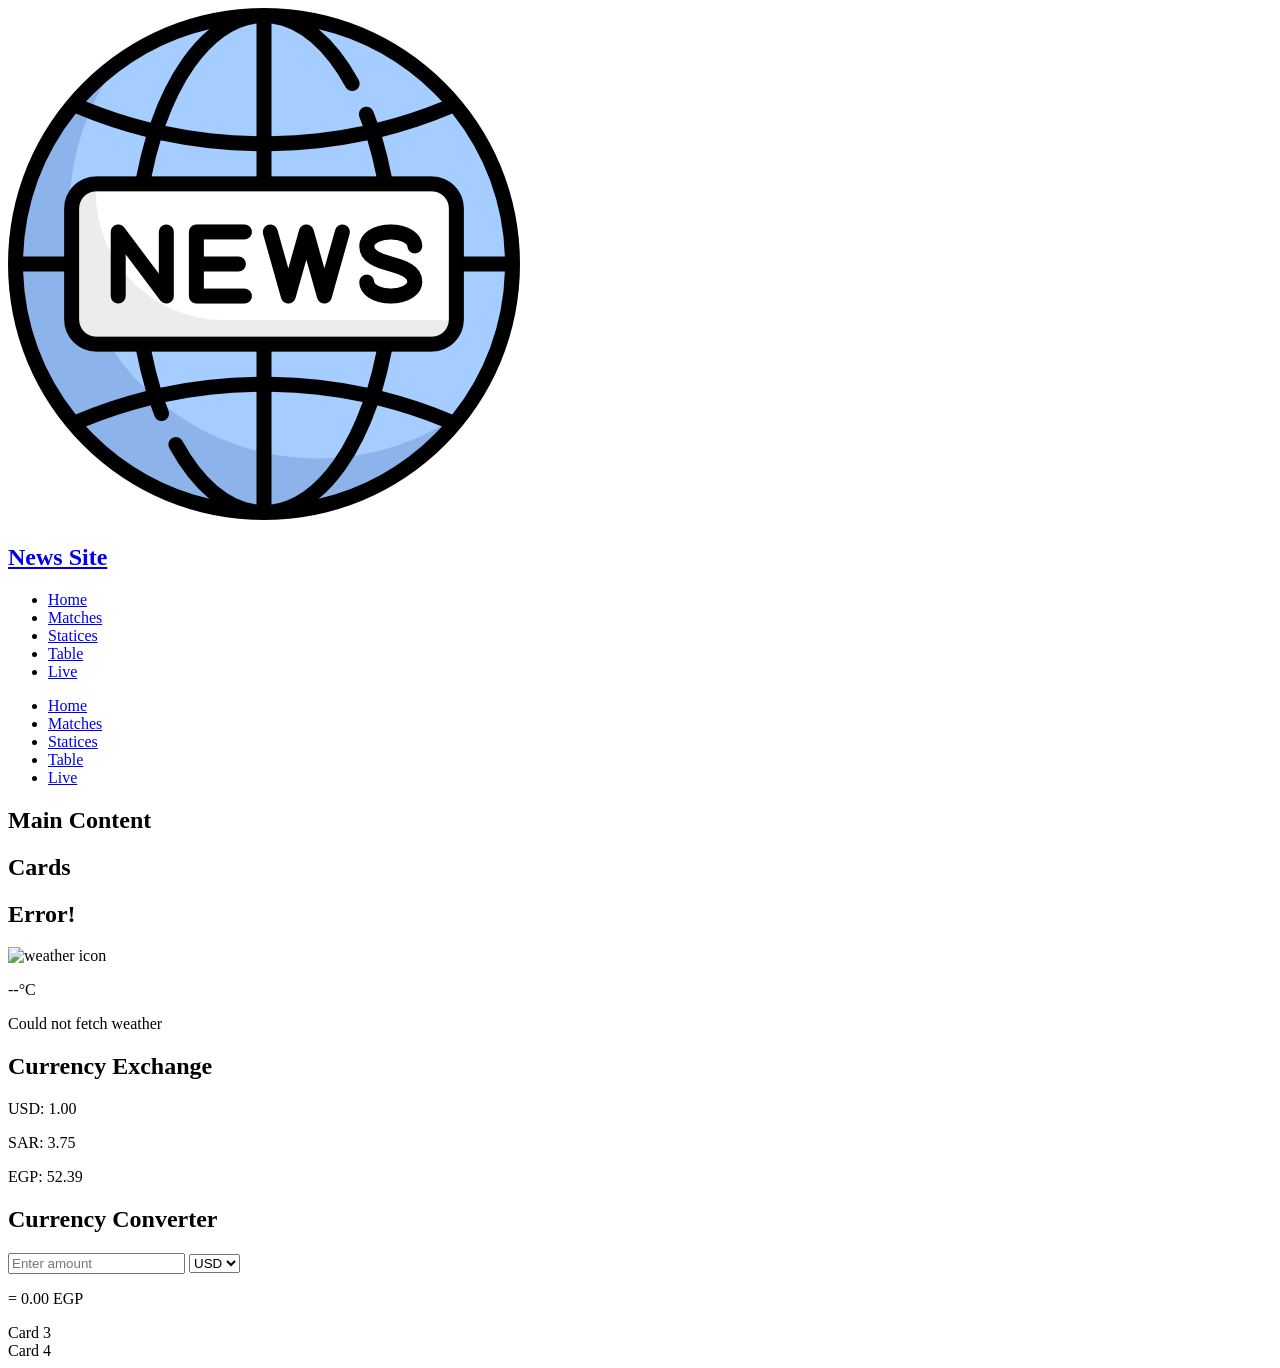
==== index.html @ e6111db7 "add Exchange Rates" ====
<!doctype html>
<html lang="en">

<head>
  <meta charset="UTF-8" />
  <meta name="viewport" content="width=device-width, initial-scale=1.0" />
  <script src="https://cdn.tailwindcss.com"></script>
  <link rel="stylesheet" href="https://cdnjs.cloudflare.com/ajax/libs/font-awesome/7.0.1/css/all.min.css"
    integrity="sha512-2SwdPD6INVrV/lHTZbO2nodKhrnDdJK9/kg2XD1r9uGqPo1cUbujc+IYdlYdEErWNu69gVcYgdxlmVmzTWnetw=="
    crossorigin="anonymous" referrerpolicy="no-referrer" />
  <link rel="icon" type="image/x-icon" href="./img/news.png" />
  <link rel="stylesheet" href="./style.css" />
  <title>News Site</title>
</head>

<body class="relative">
  <!-- Navbar -->
  <nav class="bg-gray-900 text-white relative">
    <div class="max-w-6xl mx-auto flex justify-between items-center p-4">
      <!-- Logo -->
      <div class="flex items-center gap-2">
        <img src="./img/news.png" alt="logo news site" class="w-10 h-10" />
        <h1 class="font-bold text-lg cursor-pointer">
          <a href="./index.html">News Site</a>
        </h1>
      </div>

      <!-- Desktop Menu -->
      <ul class="hidden md:flex gap-6">
        <li
          class="p-2 font-bold cursor-pointer border border-transparent hover:border-blue-500 hover:bg-blue-400 hover:rounded-lg">
          <a href="./index.html">Home</a>
        </li>
        <li
          class="p-2 font-bold cursor-pointer border border-transparent hover:border-blue-500 hover:bg-blue-400 hover:rounded-lg">
          <a href="#">Matches</a>
        </li>
        <li
          class="p-2 font-bold cursor-pointer border border-transparent hover:border-blue-500 hover:bg-blue-400 hover:rounded-lg">
          <a href="#">Statices</a>
        </li>
        <li
          class="p-2 font-bold cursor-pointer border border-transparent hover:border-blue-500 hover:bg-blue-400 hover:rounded-lg">
          <a href="#">Table</a>
        </li>
        <li
          class="p-2 font-bold cursor-pointer border border-transparent hover:border-blue-500 hover:bg-blue-400 hover:rounded-lg">
          <a href="#"><i class="fa-solid fa-circle text-xs text-red-600 animate-blink-scale"></i>
            Live</a>
        </li>
      </ul>

      <!-- Right Icons -->
      <div class="flex gap-4 items-center">



        <!-- Menu Bar for Mobile -->
        <i class="fa-solid fa-bars cursor-pointer md:hidden text-xl" id="menuBtn"></i>
      </div>
    </div>

    <!-- Mobile Menu -->
    <div class="hidden md:hidden bg-gray-900" id="mobileMenu">
      <ul class="flex flex-col p-4 gap-3">
        <li
          class="p-2 font-bold cursor-pointer border border-transparent hover:border-blue-500 hover:bg-blue-400 hover:rounded-lg">
          <a href="./index.html">Home</a>
        </li>
        <li
          class="p-2 font-bold cursor-pointer border border-transparent hover:border-blue-500 hover:bg-blue-400 hover:rounded-lg">
          <a href="#">Matches</a>
        </li>
        <li
          class="p-2 font-bold cursor-pointer border border-transparent hover:border-blue-500 hover:bg-blue-400 hover:rounded-lg">
          <a href="#">Statices</a>
        </li>
        <li
          class="p-2 font-bold cursor-pointer border border-transparent hover:border-blue-500 hover:bg-blue-400 hover:rounded-lg">
          <a href="#">Table</a>
        </li>
        <li
          class="p-2 font-bold cursor-pointer border border-transparent hover:border-blue-500 hover:bg-blue-400 hover:rounded-lg">
          <a href="#"><i class="fa-solid fa-circle text-xs text-red-600 animate-blink-scale"></i>
            Live</a>
        </li>
      </ul>
    </div>
  </nav>



  <div class=" mx-auto flex flex-col-reverse md:flex-row gap-4">
    <!-- الأحمر -->
    <div class="w-full md:w-3/4 bg-red-500 p-4">
      <h2 class="font-bold text-white mb-2">Main Content</h2>

      <p class="text-white"></p>
    </div>

    <!-- الأزرق: Cards -->
    <div class="w-full md:w-1/4 bg-blue-500 p-4">
      <h2 class="font-bold text-white mb-2">Cards</h2>
      <div id="cardsContainer"
        class="flex flex-col md:flex-col gap-4 overflow-x-visible md:overflow-x-auto overflow-y-visible md:overflow-y-hidden whitespace-normal md:whitespace-nowrap scrollbar-hide">
        <!-- Weather card-->
        <div
          class="card min-w-[180px] h-50 bg-white/10 rounded-xl shadow-lg flex flex-col justify-between p-4  overflow-hidden">
          <!-- Header: City & Time -->
          <div class="flex flex-row justify-between items-center w-full">
            <h2 id="city" class="text-lg font-semibold truncate"></h2>
            <p id="time" class="text-md truncate"></p>
          </div>

          <!-- Weather Icon -->
          <div class="flex items-center justify-center my-2">
            <img id="weatherIcon" class="w-16 h-16" src="" alt="weather icon" />
          </div>

          <!-- Weather Description & Temp -->
          <div class="flex flex-col items-center">
            <p id="temp" class="text-3xl font-bold mt-2"></p>
            <p id="weatherDesc" class="text-sm mt-1 capitalize truncate">

            </p>
          </div>

          <!-- Footer: AQI & Temp Range -->
          <div class="flex justify-between text-xs mt-2 w-full">
            <p id="aqi" class="truncate"></p>
            <p id="tempRange" class="truncate"></p>
          </div>
        </div>

        <!-- Card 2: Dollar & SAR -->
        <div class="card min-w-[240px] h-auto bg-white rounded-xl shadow-lg flex flex-col p-4 gap-4">
          <h2 class="font-semibold text-lg">Currency Exchange</h2>

          <!-- Current Rates -->
          <div class="flex justify-center text-md gap-4">
            <p>USD: <span id="usdRate">-</span></p>
            <p>SAR: <span id="sarRate">-</span></p>
            <p>EGP: <span id="egpRate">-</span></p>
          </div>

          <!-- Currency Converter Card -->
          <div class="max-w-sm mx-auto bg-white shadow-lg rounded-2xl p-6 border border-gray-200">
            <h2 class="text-xl font-semibold text-gray-800 mb-4 text-center">Currency Converter</h2>

            <div class="flex flex-col gap-4">
              <!-- Input Amount -->
              <input type="number" id="amountInput" placeholder="Enter amount"
                class="w-full px-4 py-2 border border-gray-300 rounded-lg focus:outline-none focus:ring-2 focus:ring-blue-400 focus:border-blue-400 text-gray-700 font-medium">

              <!-- Currency Select -->
              <select id="currencySelect"
                class="w-full px-4 py-2 border border-gray-300 rounded-lg focus:outline-none focus:ring-2 focus:ring-blue-400 focus:border-blue-400 text-gray-700 font-medium">
                <option value="USD">USD</option>
                <option value="SAR">SAR</option>
              </select>

              <!-- Converted Result -->
              <p class="text-gray-800 font-semibold text-lg text-center">
                = <span id="convertedAmount" class="text-blue-600">0</span> EGP
              </p>
            </div>
          </div>
        </div>
        <div class="card min-w-[180px] h-48 bg-white rounded-xl shadow-lg flex items-center justify-center p-4">
          Card 3
        </div>
        <div class="card min-w-[180px] h-48 bg-white rounded-xl shadow-lg flex items-center justify-center p-4">
          Card 4
        </div>
      </div>
    </div>
  </div>
  <script src="https://cdn.jsdelivr.net/npm/chart.js"></script>
  <script type="module" src="./script.js"></script>
</body>

</html>
---- style.css ----
@keyframes blink-scale {
  0%,
  100% {
    opacity: 1;
    transform: scale(1);
  }

  50% {
    opacity: 0.5;
    transform: scale(1.1);
  }
}

.animate-blink-scale {
  animation: blink-scale 1s infinite;
}

/* إخفاء scrollbar في جميع المتصفحات */
.scrollbar-hide::-webkit-scrollbar {
  display: none;
}
.scrollbar-hide {
  -ms-overflow-style: none;  /* IE & Edge */
  scrollbar-width: none;  /* Firefox */
}
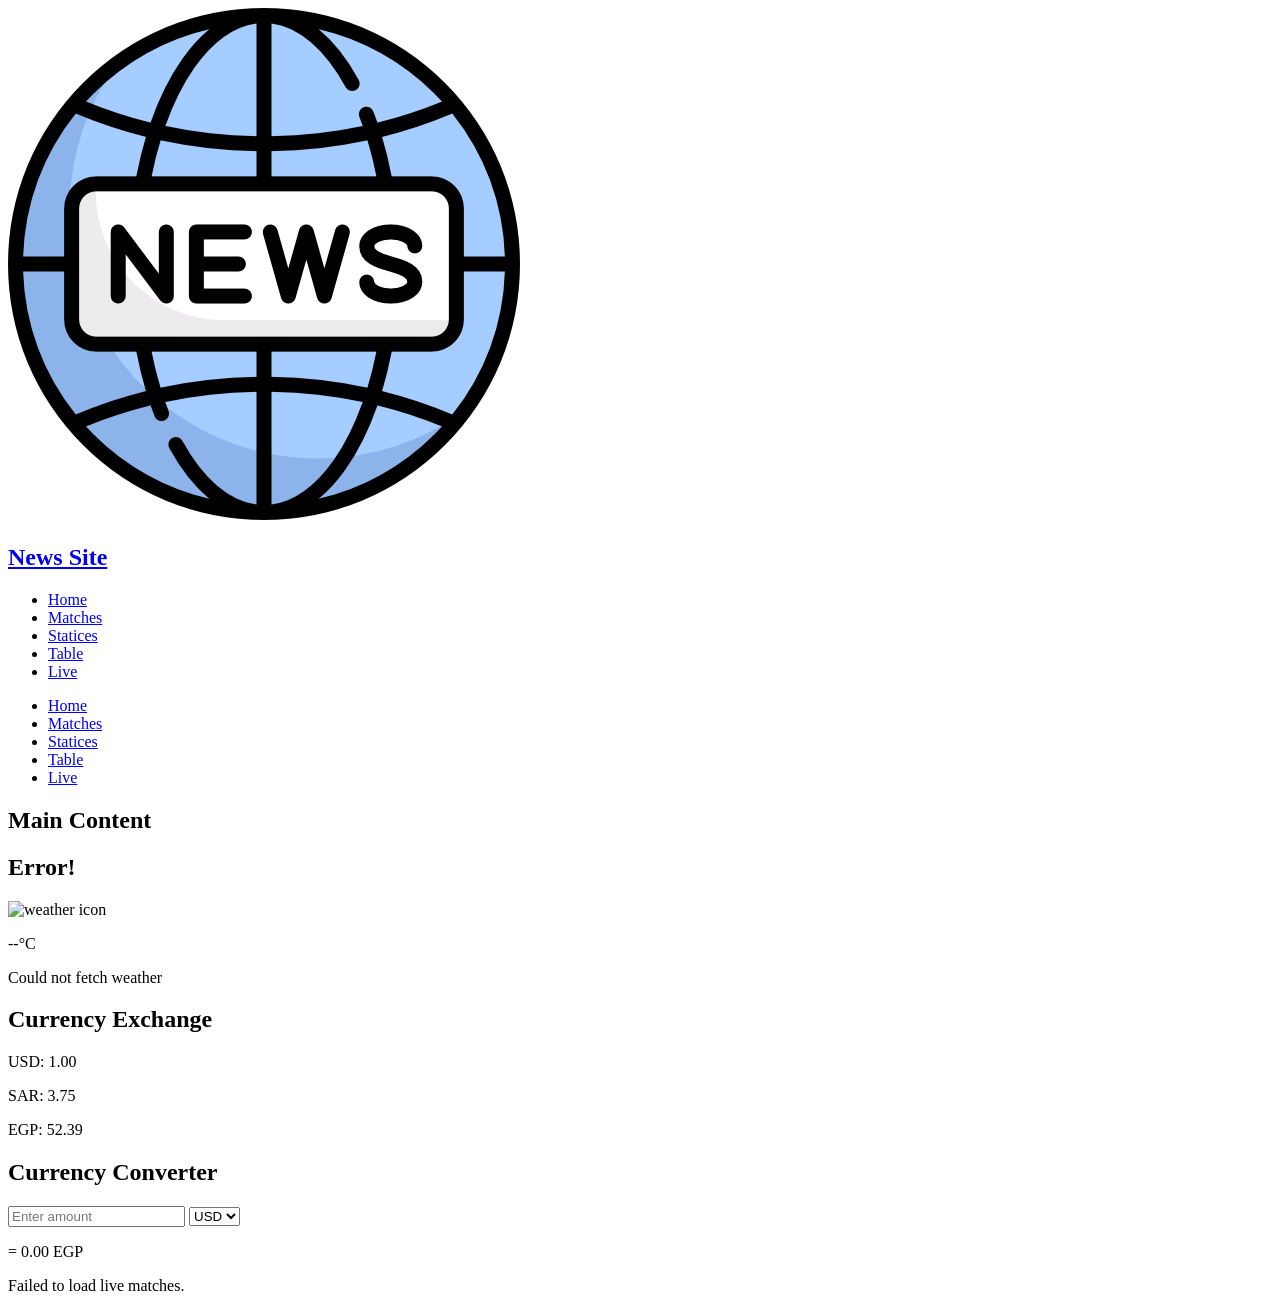
==== commit ed058edf: "add live.js" ====
--- a/index.html
+++ b/index.html
@@ -45,7 +45,7 @@
         </li>
         <li
           class="p-2 font-bold cursor-pointer border border-transparent hover:border-blue-500 hover:bg-blue-400 hover:rounded-lg">
-          <a href="#"><i class="fa-solid fa-circle text-xs text-red-600 animate-blink-scale"></i>
+          <a href="#LiveServer"><i class="fa-solid fa-circle text-xs text-red-600 animate-blink-scale"></i>
             Live</a>
         </li>
       </ul>
@@ -81,7 +81,7 @@
         </li>
         <li
           class="p-2 font-bold cursor-pointer border border-transparent hover:border-blue-500 hover:bg-blue-400 hover:rounded-lg">
-          <a href="#"><i class="fa-solid fa-circle text-xs text-red-600 animate-blink-scale"></i>
+          <a href="#LiveServer"><i class="fa-solid fa-circle text-xs text-red-600 animate-blink-scale" id="liveDot"></i>
             Live</a>
         </li>
       </ul>
@@ -99,13 +99,12 @@
     </div>
 
     <!-- الأزرق: Cards -->
-    <div class="w-full md:w-1/4 bg-blue-500 p-4">
-      <h2 class="font-bold text-white mb-2">Cards</h2>
+    <div class="w-full md:w-1/4 bg-blue-200 p-4">
       <div id="cardsContainer"
         class="flex flex-col md:flex-col gap-4 overflow-x-visible md:overflow-x-auto overflow-y-visible md:overflow-y-hidden whitespace-normal md:whitespace-nowrap scrollbar-hide">
         <!-- Weather card-->
         <div
-          class="card min-w-[180px] h-50 bg-white/10 rounded-xl shadow-lg flex flex-col justify-between p-4  overflow-hidden">
+          class="card min-w-[180px] h-50 bg-white  rounded-xl shadow-lg flex flex-col justify-between p-4  overflow-hidden">
           <!-- Header: City & Time -->
           <div class="flex flex-row justify-between items-center w-full">
             <h2 id="city" class="text-lg font-semibold truncate"></h2>
@@ -166,12 +165,16 @@
             </div>
           </div>
         </div>
-        <div class="card min-w-[180px] h-48 bg-white rounded-xl shadow-lg flex items-center justify-center p-4">
-          Card 3
-        </div>
-        <div class="card min-w-[180px] h-48 bg-white rounded-xl shadow-lg flex items-center justify-center p-4">
-          Card 4
-        </div>
+
+
+        
+        <!-- <div class="card min-w-[180px] h-48 bg-white rounded-xl shadow-lg flex items-center justify-center p-4"> -->
+          <div id="LiveServer">
+            <div id="liveMatchesContainer" class="flex gap-4 flex-wrap">
+            <!-- هنا هتظهر كل الـ Cards تلقائيًا من JS -->
+          </div>
+          </div>
+        <!-- </div> -->
       </div>
     </div>
   </div>
--- a/style.css
+++ b/style.css
@@ -1,4 +1,9 @@
+html {
+  scroll-behavior: smooth;
+}
+
 @keyframes blink-scale {
+
   0%,
   100% {
     opacity: 1;
@@ -19,7 +24,10 @@
 .scrollbar-hide::-webkit-scrollbar {
   display: none;
 }
+
 .scrollbar-hide {
-  -ms-overflow-style: none;  /* IE & Edge */
-  scrollbar-width: none;  /* Firefox */
+  -ms-overflow-style: none;
+  /* IE & Edge */
+  scrollbar-width: none;
+  /* Firefox */
 }
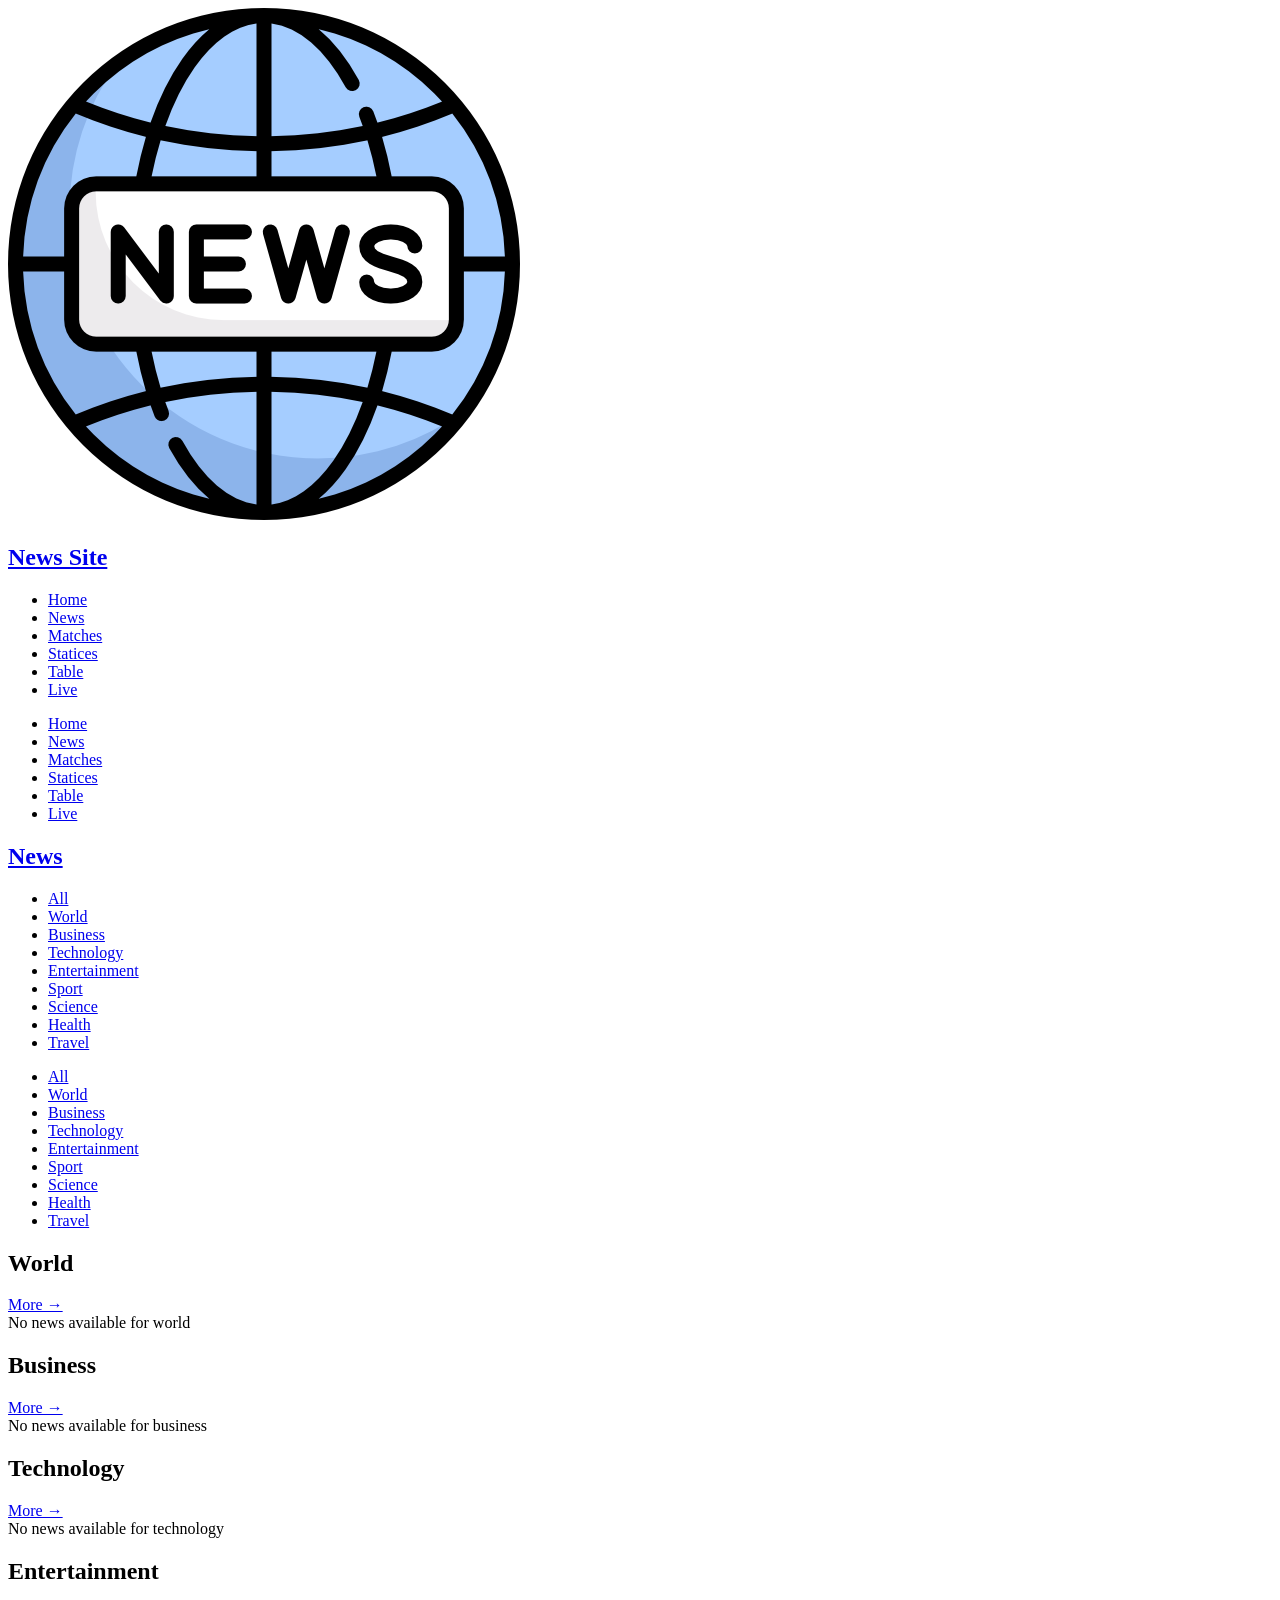
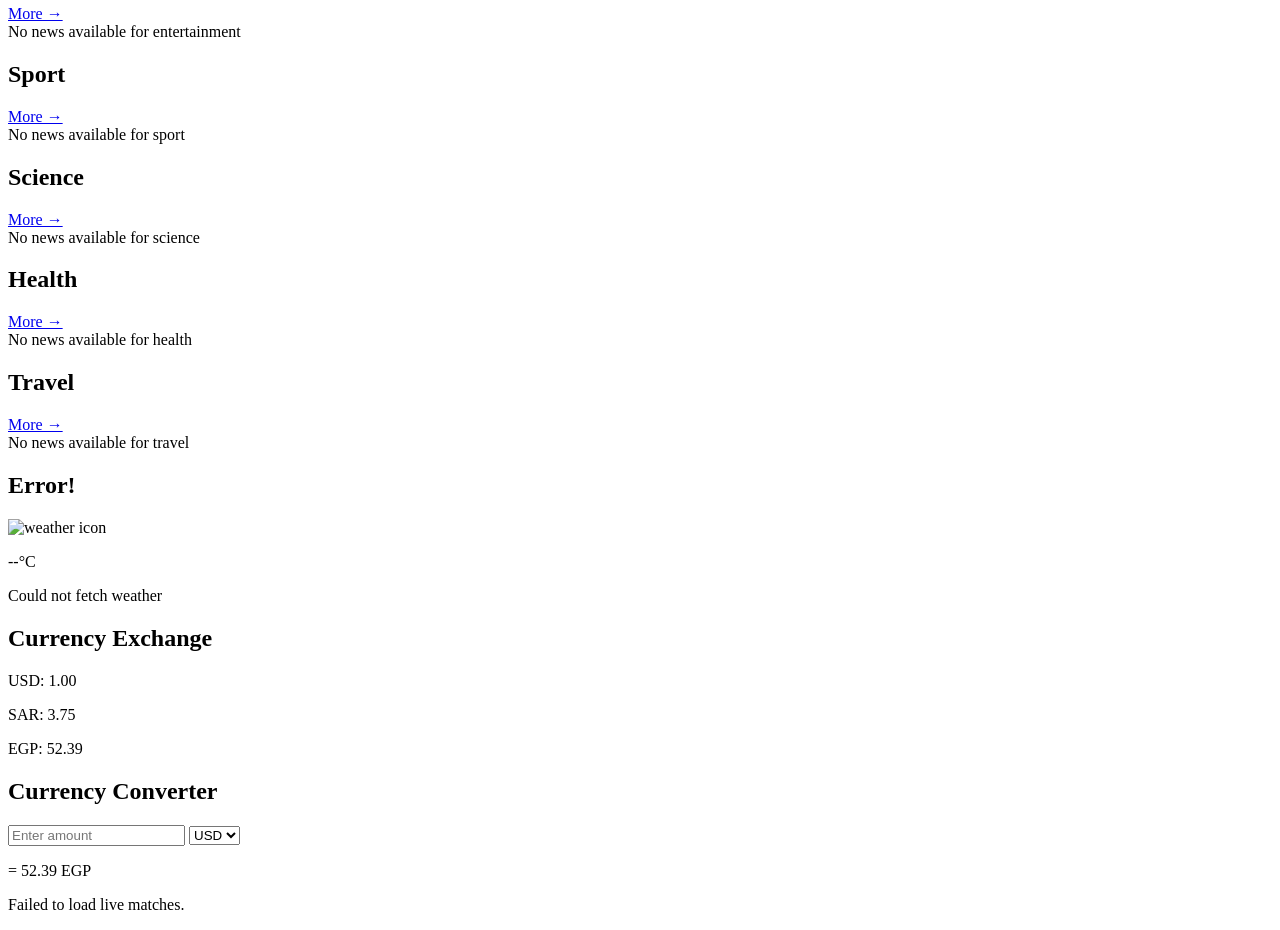
==== commit 37277c08: "add news section" ====
--- a/index.html
+++ b/index.html
@@ -33,6 +33,10 @@
         </li>
         <li
           class="p-2 font-bold cursor-pointer border border-transparent hover:border-blue-500 hover:bg-blue-400 hover:rounded-lg">
+          <a href="./Html/News.html">News</a>
+        </li>
+        <li
+          class="p-2 font-bold cursor-pointer border border-transparent hover:border-blue-500 hover:bg-blue-400 hover:rounded-lg">
           <a href="#">Matches</a>
         </li>
         <li
@@ -52,9 +56,6 @@
 
       <!-- Right Icons -->
       <div class="flex gap-4 items-center">
-
-
-
         <!-- Menu Bar for Mobile -->
         <i class="fa-solid fa-bars cursor-pointer md:hidden text-xl" id="menuBtn"></i>
       </div>
@@ -69,6 +70,10 @@
         </li>
         <li
           class="p-2 font-bold cursor-pointer border border-transparent hover:border-blue-500 hover:bg-blue-400 hover:rounded-lg">
+          <a href="./Html/News.html">News</a>
+        </li>
+        <li
+          class="p-2 font-bold cursor-pointer border border-transparent hover:border-blue-500 hover:bg-blue-400 hover:rounded-lg">
           <a href="#">Matches</a>
         </li>
         <li
@@ -81,7 +86,7 @@
         </li>
         <li
           class="p-2 font-bold cursor-pointer border border-transparent hover:border-blue-500 hover:bg-blue-400 hover:rounded-lg">
-          <a href="#LiveServer"><i class="fa-solid fa-circle text-xs text-red-600 animate-blink-scale" id="liveDot"></i>
+          <a href="#LiveServer"><i class="fa-solid fa-circle text-xs text-red-600 animate-blink-scale"></i>
             Live</a>
         </li>
       </ul>
@@ -91,15 +96,233 @@
 
 
   <div class=" mx-auto flex flex-col-reverse md:flex-row gap-4">
-    <!-- الأحمر -->
-    <div class="w-full md:w-3/4 bg-red-500 p-4">
-      <h2 class="font-bold text-white mb-2">Main Content</h2>
-
-      <p class="text-white"></p>
+    <!-- Cards red -->
+    <div class="w-full md:w-3/4 bg-gray-100 p-4">
+      <!-- desktop -->
+      <div class="nav flex items-center justify-between gap-4">
+        <h2 class="font-bold text-black text-3xl">
+          <a href="./Html/News.html?category=all">News</a>
+        </h2>
+
+        <ul class="hidden md:flex gap-3 text-md font-medium mx-auto flex-wrap">
+          <li class="p-2 font-bold border border-transparent hover:border-blue-500 hover:bg-blue-400 hover:rounded-lg">
+            <a href="./Html/News.html?category=all">All</a>
+          </li>
+          <li class="p-2 font-bold border border-transparent hover:border-blue-500 hover:bg-blue-400 hover:rounded-lg">
+            <a href="./Html/News.html?category=world">World</a>
+          </li>
+          <li class="p-2 font-bold border border-transparent hover:border-blue-500 hover:bg-blue-400 hover:rounded-lg">
+            <a href="./Html/News.html?category=business">Business</a>
+          </li>
+          <li class="p-2 font-bold border border-transparent hover:border-blue-500 hover:bg-blue-400 hover:rounded-lg">
+            <a href="./Html/News.html?category=technology">Technology</a>
+          </li>
+          <li class="p-2 font-bold border border-transparent hover:border-blue-500 hover:bg-blue-400 hover:rounded-lg">
+            <a href="./Html/News.html?category=entertainment">Entertainment</a>
+          </li>
+          <li class="p-2 font-bold border border-transparent hover:border-blue-500 hover:bg-blue-400 hover:rounded-lg">
+            <a href="./Html/News.html?category=sport">Sport</a>
+          </li>
+          <li class="p-2 font-bold border border-transparent hover:border-blue-500 hover:bg-blue-400 hover:rounded-lg">
+            <a href="./Html/News.html?category=science">Science</a>
+          </li>
+          <li class="p-2 font-bold border border-transparent hover:border-blue-500 hover:bg-blue-400 hover:rounded-lg">
+            <a href="./Html/News.html?category=health">Health</a>
+          </li>
+          
+          <li class="p-2 font-bold border border-transparent hover:border-blue-500 hover:bg-blue-400 hover:rounded-lg">
+            <a href="./Html/News.html?category=travel">Travel</a>
+          </li>
+        </ul>
+
+        <div class="flex items-center ml-auto md:hidden">
+          <i class="fa-solid fa-bars cursor-pointer text-xl" id="newsBtn"></i>
+        </div>
+      </div>
+      <!-- Mobile Menu -->
+      <div class="hidden md:hidden bg-gray-100" id="newsMenu">
+        <ul class="flex flex-col p-4 gap-3">
+          <li class="p-2 font-bold border border-transparent hover:border-blue-500 hover:bg-blue-400 hover:rounded-lg">
+            <a href="./Html/News.html?category=all">All</a>
+          </li>
+          <li class="p-2 font-bold border border-transparent hover:border-blue-500 hover:bg-blue-400 hover:rounded-lg">
+            <a href="./Html/News.html?category=world">World</a>
+          </li>
+          <li class="p-2 font-bold border border-transparent hover:border-blue-500 hover:bg-blue-400 hover:rounded-lg">
+            <a href="./Html/News.html?category=business">Business</a>
+          </li>
+          <li class="p-2 font-bold border border-transparent hover:border-blue-500 hover:bg-blue-400 hover:rounded-lg">
+            <a href="./Html/News.html?category=technology">Technology</a>
+          </li>
+          <li class="p-2 font-bold border border-transparent hover:border-blue-500 hover:bg-blue-400 hover:rounded-lg">
+            <a href="./Html/News.html?category=entertainment">Entertainment</a>
+          </li>
+          <li class="p-2 font-bold border border-transparent hover:border-blue-500 hover:bg-blue-400 hover:rounded-lg">
+            <a href="./Html/News.html?category=sport">Sport</a>
+          </li>
+          <li class="p-2 font-bold border border-transparent hover:border-blue-500 hover:bg-blue-400 hover:rounded-lg">
+            <a href="./Html/News.html?category=science">Science</a>
+          </li>
+          <li class="p-2 font-bold border border-transparent hover:border-blue-500 hover:bg-blue-400 hover:rounded-lg">
+            <a href="./Html/News.html?category=health">Health</a>
+          </li>
+          
+          <li class="p-2 font-bold border border-transparent hover:border-blue-500 hover:bg-blue-400 hover:rounded-lg">
+            <a href="./Html/News.html?category=travel">Travel</a>
+          </li>
+        </ul>
+      </div>
+
+
+      <!-- World -->
+      <div class="mt-10">
+        <div class="flex justify-between items-center mb-6">
+          <h2 class="text-2xl font-bold">World</h2>
+          <a href="./Html/News.html?category=world" class="text-blue-500 font-semibold hover:underline">
+            More →
+          </a>
+        </div>
+
+        <div class="grid grid-cols-1 lg:grid-cols-3 gap-6">
+          <div id="worldFeatured" class="lg:col-span-2"></div>
+          <div id="worldSide" class="flex flex-col gap-4"></div>
+        </div>
+
+        <div id="worldGrid" class="grid grid-cols-1 md:grid-cols-2 lg:grid-cols-3 gap-6 mt-6"></div>
+      </div>
+      <!-- Business -->
+      <div class="mt-10">
+        <div class="flex justify-between items-center mb-6">
+          <h2 class="text-2xl font-bold">Business</h2>
+          <a href="./Html/News.html?category=business" class="text-blue-500 font-semibold hover:underline">
+            More →
+          </a>
+        </div>
+
+        <div class="grid grid-cols-1 lg:grid-cols-3 gap-6">
+          <div id="businessFeatured" class="lg:col-span-2"></div>
+          <div id="businessSide" class="flex flex-col gap-4"></div>
+        </div>
+
+        <div id="businessGrid" class="grid grid-cols-1 md:grid-cols-2 lg:grid-cols-3 gap-6 mt-6"></div>
+      </div>
+      <!-- TECHNOLOGY -->
+      <div class="mt-10">
+        <div class="flex justify-between items-center mb-6">
+          <h2 class="text-2xl font-bold">Technology</h2>
+          <a href="./Html/News.html?category=technology" class="text-blue-500 font-semibold hover:underline">
+            More →
+          </a>
+        </div>
+
+        <div class="grid grid-cols-1 lg:grid-cols-3 gap-6">
+          <div id="technologyFeatured" class="lg:col-span-2"></div>
+          <div id="technologySide" class="flex flex-col gap-4"></div>
+        </div>
+
+        <div id="technologyGrid" class="grid grid-cols-1 md:grid-cols-2 lg:grid-cols-3 gap-6 mt-6"></div>
+      </div>
+      <!-- Entertainment -->
+      <div class="mt-10">
+        <div class="flex justify-between items-center mb-6">
+          <h2 class="text-2xl font-bold">Entertainment</h2>
+          <a href="./Html/News.html?category=entertainment" class="text-blue-500 font-semibold hover:underline">
+            More →
+          </a>
+        </div>
+
+        <div class="grid grid-cols-1 lg:grid-cols-3 gap-6">
+          <div id="entertainmentFeatured" class="lg:col-span-2"></div>
+          <div id="entertainmentSide" class="flex flex-col gap-4"></div>
+        </div>
+
+        <div id="entertainmentGrid" class="grid grid-cols-1 md:grid-cols-2 lg:grid-cols-3 gap-6 mt-6"></div>
+      </div>
+      <!-- SPORT -->
+      <div class="mt-10">
+
+        <!-- title -->
+        <div class="flex justify-between items-center mb-6">
+          <h2 class="text-2xl font-bold">Sport</h2>
+
+          <a href="./Html/News.html?category=sport" class="text-blue-500 font-semibold hover:underline">
+            More →
+          </a>
+        </div>
+
+        <!-- news layout -->
+        <div class="grid grid-cols-1 lg:grid-cols-3 gap-6">
+
+          <!-- Featured News -->
+          <div id="featuredNews" class="lg:col-span-2"></div>
+
+          <!-- Side News -->
+          <div id="sideNews" class="flex flex-col gap-4"></div>
+
+        </div>
+
+        <!-- Bottom News -->
+        <div id="gridNews" class="grid grid-cols-1 md:grid-cols-2 lg:grid-cols-3 gap-6 mt-6">
+        </div>
+
+      </div>
+
+
+      <!-- science -->
+      <div class="mt-10">
+        <div class="flex justify-between items-center mb-6">
+          <h2 class="text-2xl font-bold">Science</h2>
+          <a href="./Html/News.html?category=science" class="text-blue-500 font-semibold hover:underline">
+            More →
+          </a>
+        </div>
+
+        <div class="grid grid-cols-1 lg:grid-cols-3 gap-6">
+          <div id="scienceFeatured" class="lg:col-span-2"></div>
+          <div id="scienceSide" class="flex flex-col gap-4"></div>
+        </div>
+
+        <div id="scienceGrid" class="grid grid-cols-1 md:grid-cols-2 lg:grid-cols-3 gap-6 mt-6"></div>
+      </div>
+      <!-- health -->
+      <div class="mt-10">
+        <div class="flex justify-between items-center mb-6">
+          <h2 class="text-2xl font-bold">Health</h2>
+          <a href="./Html/News.html?category=health" class="text-blue-500 font-semibold hover:underline">
+            More →
+          </a>
+        </div>
+
+        <div class="grid grid-cols-1 lg:grid-cols-3 gap-6">
+          <div id="healthFeatured" class="lg:col-span-2"></div>
+          <div id="healthSide" class="flex flex-col gap-4"></div>
+        </div>
+
+        <div id="healthGrid" class="grid grid-cols-1 md:grid-cols-2 lg:grid-cols-3 gap-6 mt-6"></div>
+      </div>
+
+      
+
+      <!-- Travel -->
+      <div class="mt-10">
+        <div class="flex justify-between items-center mb-6">
+          <h2 class="text-2xl font-bold">Travel</h2>
+          <a href="./Html/News.html?category=travel" class="text-blue-500 font-semibold hover:underline">
+            More →
+          </a>
+        </div>
+
+        <div class="grid grid-cols-1 lg:grid-cols-3 gap-6">
+          <div id="travelFeatured" class="lg:col-span-2"></div>
+          <div id="travelSide" class="flex flex-col gap-4"></div>
+        </div>
+
+        <div id="travelGrid" class="grid grid-cols-1 md:grid-cols-2 lg:grid-cols-3 gap-6 mt-6"></div>
+      </div>
     </div>
 
-    <!-- الأزرق: Cards -->
-    <div class="w-full md:w-1/4 bg-blue-200 p-4">
+    <!-- Cards blue -->
+    <div class="w-full md:w-1/4 bg-gray-100 p-4">
       <div id="cardsContainer"
         class="flex flex-col md:flex-col gap-4 overflow-x-visible md:overflow-x-auto overflow-y-visible md:overflow-y-hidden whitespace-normal md:whitespace-nowrap scrollbar-hide">
         <!-- Weather card-->
@@ -167,18 +390,18 @@
         </div>
 
 
-        
+
         <!-- <div class="card min-w-[180px] h-48 bg-white rounded-xl shadow-lg flex items-center justify-center p-4"> -->
-          <div id="LiveServer">
-            <div id="liveMatchesContainer" class="flex gap-4 flex-wrap">
-            <!-- هنا هتظهر كل الـ Cards تلقائيًا من JS -->
-          </div>
-          </div>
+        <div id="LiveServer">
+          <div id="liveMatchesContainer" class="flex gap-4 flex-wrap">
+            <!-- cards 3:  live -->
+          </div>
+        </div>
         <!-- </div> -->
       </div>
     </div>
   </div>
-  <script src="https://cdn.jsdelivr.net/npm/chart.js"></script>
+
   <script type="module" src="./script.js"></script>
 </body>
 
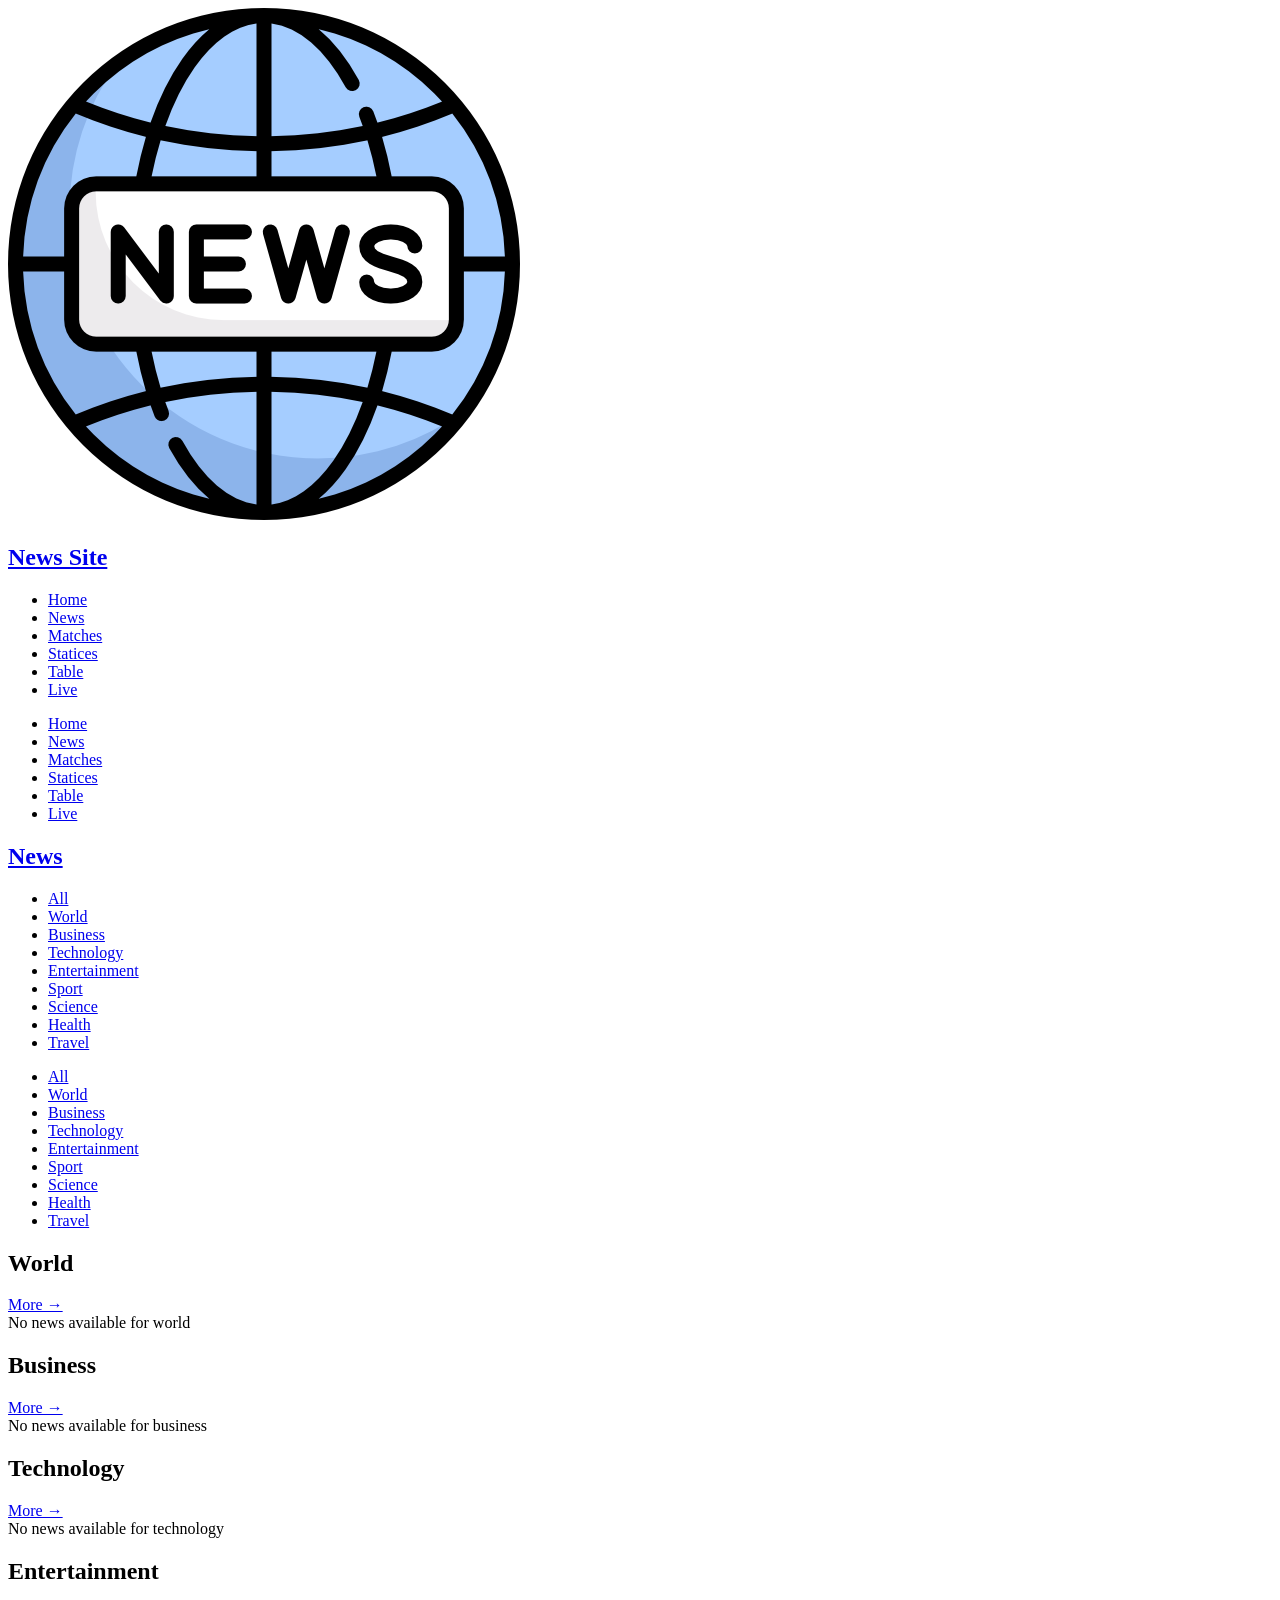
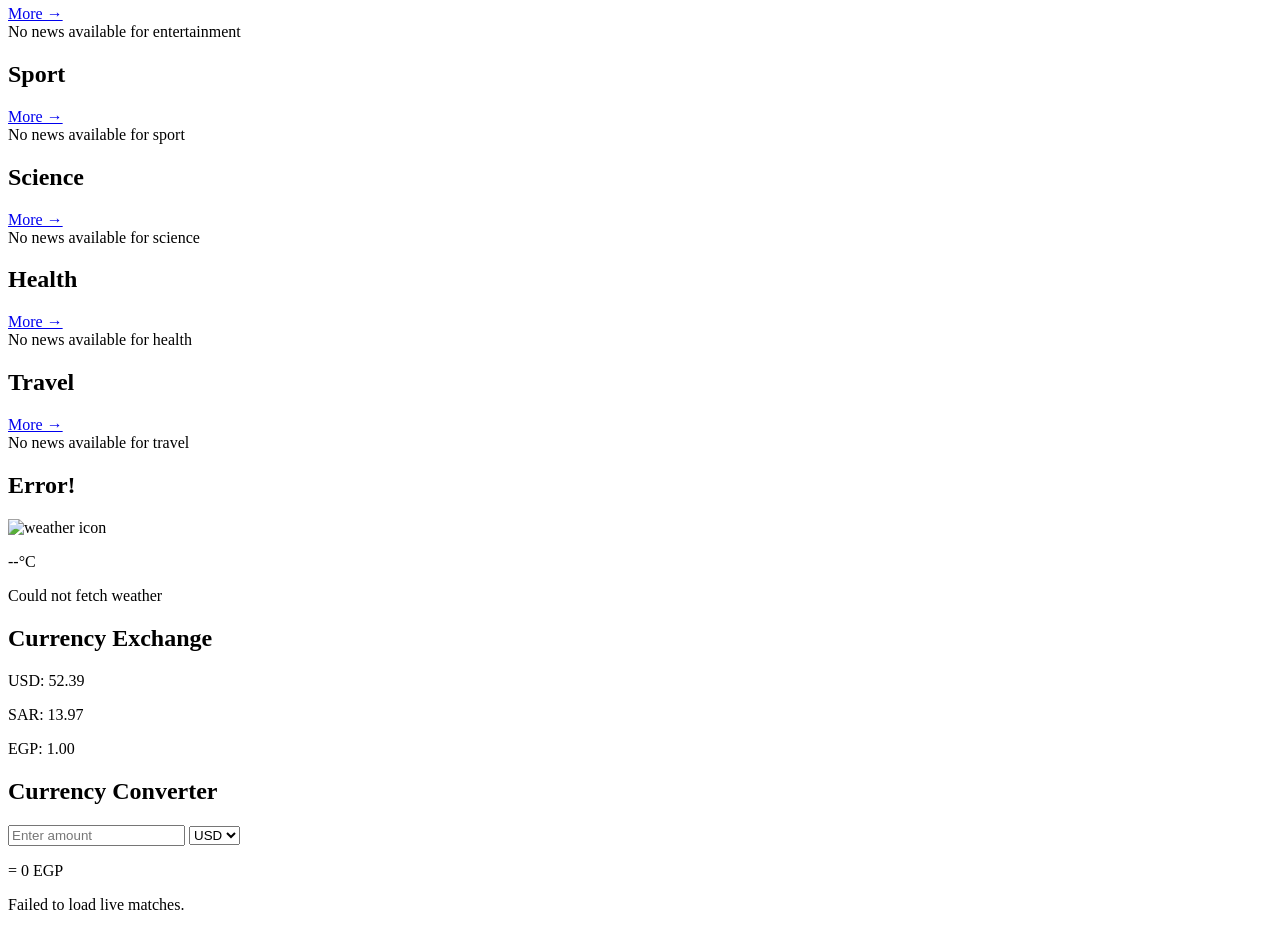
==== commit c4f4a3b6: "edit config key" ====
--- a/index.html
+++ b/index.html
@@ -13,7 +13,7 @@
   <title>News Site</title>
 </head>
 
-<body class="relative">
+<body class="relative bg-gray-100">
   <!-- Navbar -->
   <nav class="bg-gray-900 text-white relative">
     <div class="max-w-6xl mx-auto flex justify-between items-center p-4">
@@ -98,6 +98,7 @@
   <div class=" mx-auto flex flex-col-reverse md:flex-row gap-4">
     <!-- Cards red -->
     <div class="w-full md:w-3/4 bg-gray-100 p-4">
+      <!-- news navbar -->
       <!-- desktop -->
       <div class="nav flex items-center justify-between gap-4">
         <h2 class="font-bold text-black text-3xl">
@@ -109,29 +110,29 @@
             <a href="./Html/News.html?category=all">All</a>
           </li>
           <li class="p-2 font-bold border border-transparent hover:border-blue-500 hover:bg-blue-400 hover:rounded-lg">
-            <a href="./Html/News.html?category=world">World</a>
-          </li>
-          <li class="p-2 font-bold border border-transparent hover:border-blue-500 hover:bg-blue-400 hover:rounded-lg">
-            <a href="./Html/News.html?category=business">Business</a>
-          </li>
-          <li class="p-2 font-bold border border-transparent hover:border-blue-500 hover:bg-blue-400 hover:rounded-lg">
-            <a href="./Html/News.html?category=technology">Technology</a>
-          </li>
-          <li class="p-2 font-bold border border-transparent hover:border-blue-500 hover:bg-blue-400 hover:rounded-lg">
-            <a href="./Html/News.html?category=entertainment">Entertainment</a>
-          </li>
-          <li class="p-2 font-bold border border-transparent hover:border-blue-500 hover:bg-blue-400 hover:rounded-lg">
-            <a href="./Html/News.html?category=sport">Sport</a>
-          </li>
-          <li class="p-2 font-bold border border-transparent hover:border-blue-500 hover:bg-blue-400 hover:rounded-lg">
-            <a href="./Html/News.html?category=science">Science</a>
-          </li>
-          <li class="p-2 font-bold border border-transparent hover:border-blue-500 hover:bg-blue-400 hover:rounded-lg">
-            <a href="./Html/News.html?category=health">Health</a>
-          </li>
-          
-          <li class="p-2 font-bold border border-transparent hover:border-blue-500 hover:bg-blue-400 hover:rounded-lg">
-            <a href="./Html/News.html?category=travel">Travel</a>
+            <a href="#world">World</a>
+          </li>
+          <li class="p-2 font-bold border border-transparent hover:border-blue-500 hover:bg-blue-400 hover:rounded-lg">
+            <a href="#business">Business</a>
+          </li>
+          <li class="p-2 font-bold border border-transparent hover:border-blue-500 hover:bg-blue-400 hover:rounded-lg">
+            <a href="#technology">Technology</a>
+          </li>
+          <li class="p-2 font-bold border border-transparent hover:border-blue-500 hover:bg-blue-400 hover:rounded-lg">
+            <a href="#entertainment">Entertainment</a>
+          </li>
+          <li class="p-2 font-bold border border-transparent hover:border-blue-500 hover:bg-blue-400 hover:rounded-lg">
+            <a href="#sport">Sport</a>
+          </li>
+          <li class="p-2 font-bold border border-transparent hover:border-blue-500 hover:bg-blue-400 hover:rounded-lg">
+            <a href="#science">Science</a>
+          </li>
+          <li class="p-2 font-bold border border-transparent hover:border-blue-500 hover:bg-blue-400 hover:rounded-lg">
+            <a href="#health">Health</a>
+          </li>
+
+          <li class="p-2 font-bold border border-transparent hover:border-blue-500 hover:bg-blue-400 hover:rounded-lg">
+            <a href="#travel">Travel</a>
           </li>
         </ul>
 
@@ -141,41 +142,41 @@
       </div>
       <!-- Mobile Menu -->
       <div class="hidden md:hidden bg-gray-100" id="newsMenu">
-        <ul class="flex flex-col p-4 gap-3">
+        <ul class="flex flex-col p-4 gap-3 md:justify-center">
           <li class="p-2 font-bold border border-transparent hover:border-blue-500 hover:bg-blue-400 hover:rounded-lg">
             <a href="./Html/News.html?category=all">All</a>
           </li>
           <li class="p-2 font-bold border border-transparent hover:border-blue-500 hover:bg-blue-400 hover:rounded-lg">
-            <a href="./Html/News.html?category=world">World</a>
-          </li>
-          <li class="p-2 font-bold border border-transparent hover:border-blue-500 hover:bg-blue-400 hover:rounded-lg">
-            <a href="./Html/News.html?category=business">Business</a>
-          </li>
-          <li class="p-2 font-bold border border-transparent hover:border-blue-500 hover:bg-blue-400 hover:rounded-lg">
-            <a href="./Html/News.html?category=technology">Technology</a>
-          </li>
-          <li class="p-2 font-bold border border-transparent hover:border-blue-500 hover:bg-blue-400 hover:rounded-lg">
-            <a href="./Html/News.html?category=entertainment">Entertainment</a>
-          </li>
-          <li class="p-2 font-bold border border-transparent hover:border-blue-500 hover:bg-blue-400 hover:rounded-lg">
-            <a href="./Html/News.html?category=sport">Sport</a>
-          </li>
-          <li class="p-2 font-bold border border-transparent hover:border-blue-500 hover:bg-blue-400 hover:rounded-lg">
-            <a href="./Html/News.html?category=science">Science</a>
-          </li>
-          <li class="p-2 font-bold border border-transparent hover:border-blue-500 hover:bg-blue-400 hover:rounded-lg">
-            <a href="./Html/News.html?category=health">Health</a>
-          </li>
-          
-          <li class="p-2 font-bold border border-transparent hover:border-blue-500 hover:bg-blue-400 hover:rounded-lg">
-            <a href="./Html/News.html?category=travel">Travel</a>
+            <a href="#world">World</a>
+          </li>
+          <li class="p-2 font-bold border border-transparent hover:border-blue-500 hover:bg-blue-400 hover:rounded-lg">
+            <a href="#business">Business</a>
+          </li>
+          <li class="p-2 font-bold border border-transparent hover:border-blue-500 hover:bg-blue-400 hover:rounded-lg">
+            <a href="#technology">Technology</a>
+          </li>
+          <li class="p-2 font-bold border border-transparent hover:border-blue-500 hover:bg-blue-400 hover:rounded-lg">
+            <a href="#entertainment">Entertainment</a>
+          </li>
+          <li class="p-2 font-bold border border-transparent hover:border-blue-500 hover:bg-blue-400 hover:rounded-lg">
+            <a href="#sport">Sport</a>
+          </li>
+          <li class="p-2 font-bold border border-transparent hover:border-blue-500 hover:bg-blue-400 hover:rounded-lg">
+            <a href="#science">Science</a>
+          </li>
+          <li class="p-2 font-bold border border-transparent hover:border-blue-500 hover:bg-blue-400 hover:rounded-lg">
+            <a href="#health">Health</a>
+          </li>
+
+          <li class="p-2 font-bold border border-transparent hover:border-blue-500 hover:bg-blue-400 hover:rounded-lg">
+            <a href="#travel">Travel</a>
           </li>
         </ul>
       </div>
 
 
       <!-- World -->
-      <div class="mt-10">
+      <div class="mt-10" id="world">
         <div class="flex justify-between items-center mb-6">
           <h2 class="text-2xl font-bold">World</h2>
           <a href="./Html/News.html?category=world" class="text-blue-500 font-semibold hover:underline">
@@ -191,7 +192,7 @@
         <div id="worldGrid" class="grid grid-cols-1 md:grid-cols-2 lg:grid-cols-3 gap-6 mt-6"></div>
       </div>
       <!-- Business -->
-      <div class="mt-10">
+      <div class="mt-10" id="business">
         <div class="flex justify-between items-center mb-6">
           <h2 class="text-2xl font-bold">Business</h2>
           <a href="./Html/News.html?category=business" class="text-blue-500 font-semibold hover:underline">
@@ -207,7 +208,7 @@
         <div id="businessGrid" class="grid grid-cols-1 md:grid-cols-2 lg:grid-cols-3 gap-6 mt-6"></div>
       </div>
       <!-- TECHNOLOGY -->
-      <div class="mt-10">
+      <div class="mt-10" id="technology">
         <div class="flex justify-between items-center mb-6">
           <h2 class="text-2xl font-bold">Technology</h2>
           <a href="./Html/News.html?category=technology" class="text-blue-500 font-semibold hover:underline">
@@ -223,7 +224,7 @@
         <div id="technologyGrid" class="grid grid-cols-1 md:grid-cols-2 lg:grid-cols-3 gap-6 mt-6"></div>
       </div>
       <!-- Entertainment -->
-      <div class="mt-10">
+      <div class="mt-10" id="entertainment">
         <div class="flex justify-between items-center mb-6">
           <h2 class="text-2xl font-bold">Entertainment</h2>
           <a href="./Html/News.html?category=entertainment" class="text-blue-500 font-semibold hover:underline">
@@ -239,7 +240,7 @@
         <div id="entertainmentGrid" class="grid grid-cols-1 md:grid-cols-2 lg:grid-cols-3 gap-6 mt-6"></div>
       </div>
       <!-- SPORT -->
-      <div class="mt-10">
+      <div class="mt-10" id="sport">
 
         <!-- title -->
         <div class="flex justify-between items-center mb-6">
@@ -269,7 +270,7 @@
 
 
       <!-- science -->
-      <div class="mt-10">
+      <div class="mt-10" id="science">
         <div class="flex justify-between items-center mb-6">
           <h2 class="text-2xl font-bold">Science</h2>
           <a href="./Html/News.html?category=science" class="text-blue-500 font-semibold hover:underline">
@@ -285,7 +286,7 @@
         <div id="scienceGrid" class="grid grid-cols-1 md:grid-cols-2 lg:grid-cols-3 gap-6 mt-6"></div>
       </div>
       <!-- health -->
-      <div class="mt-10">
+      <div class="mt-10" id="health">
         <div class="flex justify-between items-center mb-6">
           <h2 class="text-2xl font-bold">Health</h2>
           <a href="./Html/News.html?category=health" class="text-blue-500 font-semibold hover:underline">
@@ -301,10 +302,10 @@
         <div id="healthGrid" class="grid grid-cols-1 md:grid-cols-2 lg:grid-cols-3 gap-6 mt-6"></div>
       </div>
 
-      
+
 
       <!-- Travel -->
-      <div class="mt-10">
+      <div class="mt-10" id="travel">
         <div class="flex justify-between items-center mb-6">
           <h2 class="text-2xl font-bold">Travel</h2>
           <a href="./Html/News.html?category=travel" class="text-blue-500 font-semibold hover:underline">
--- a/style.css
+++ b/style.css
@@ -1,6 +1,7 @@
 html {
   scroll-behavior: smooth;
 }
+
 
 @keyframes blink-scale {
 
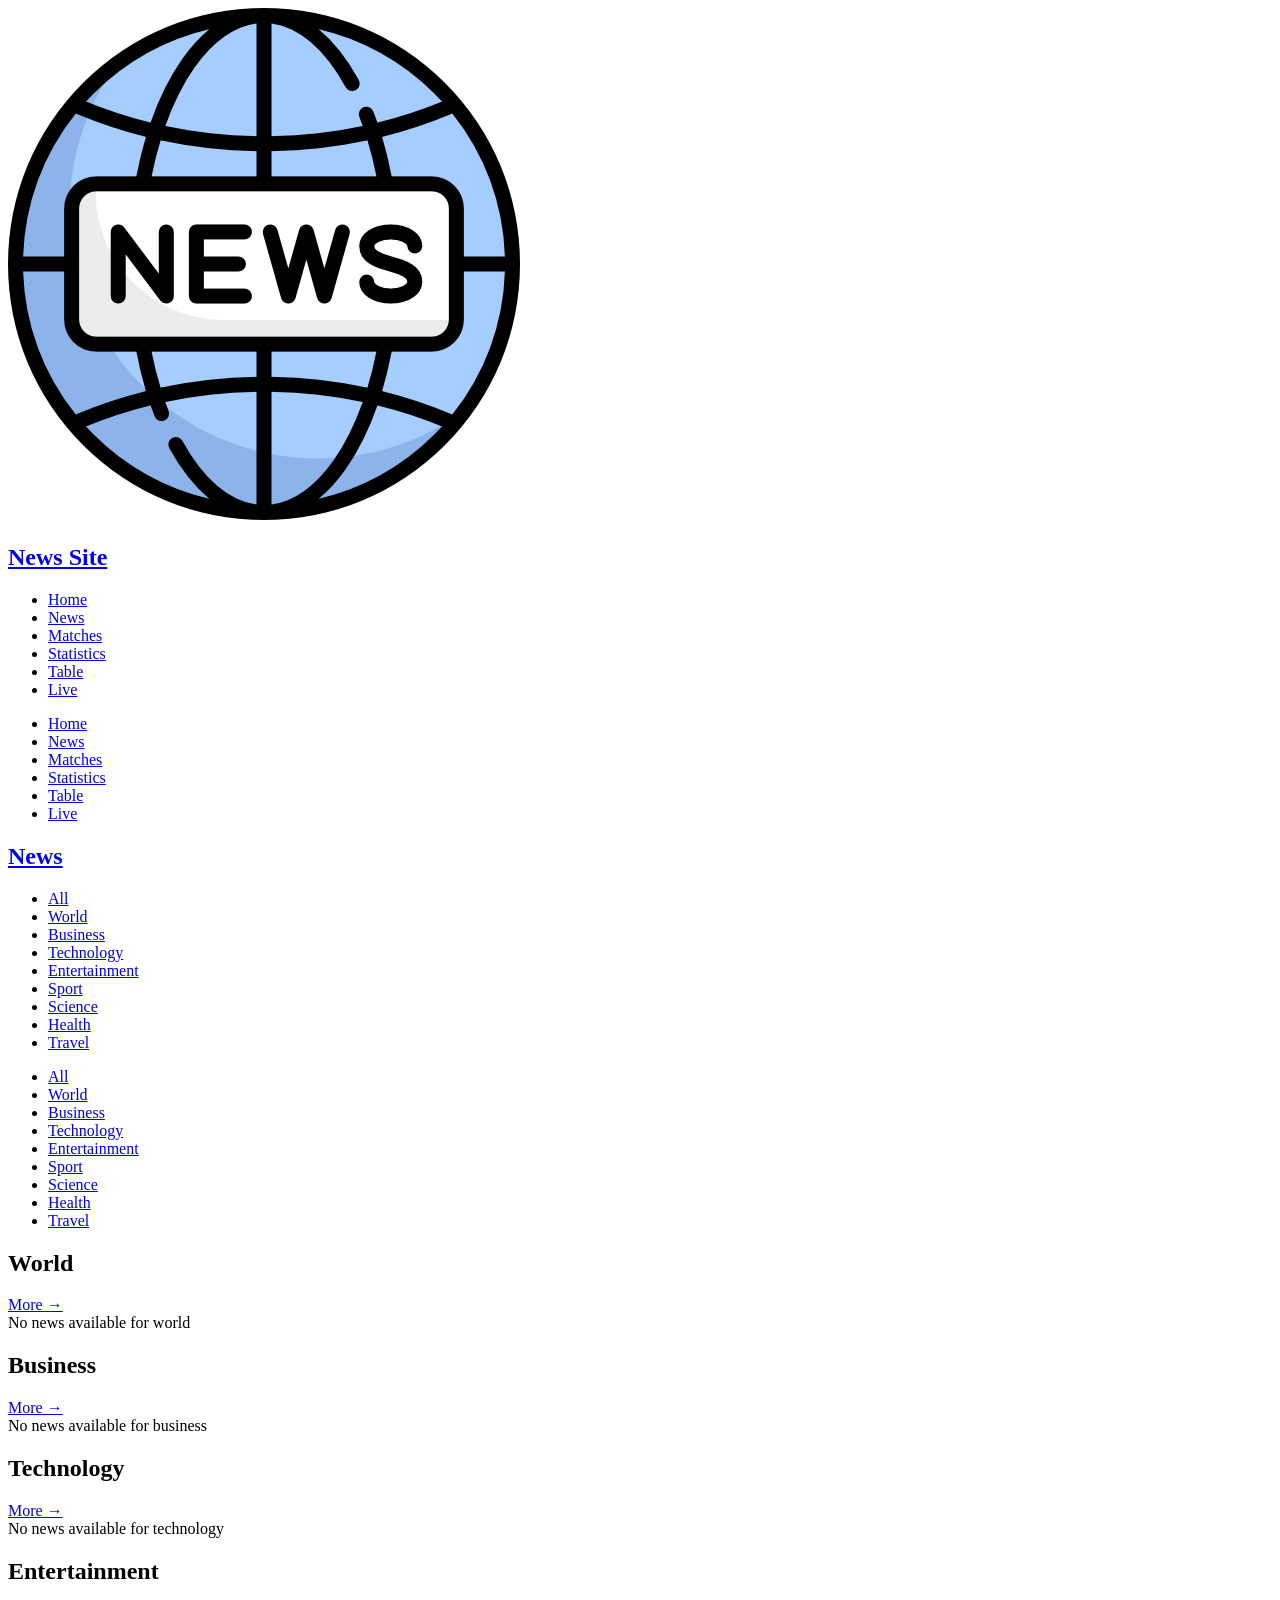
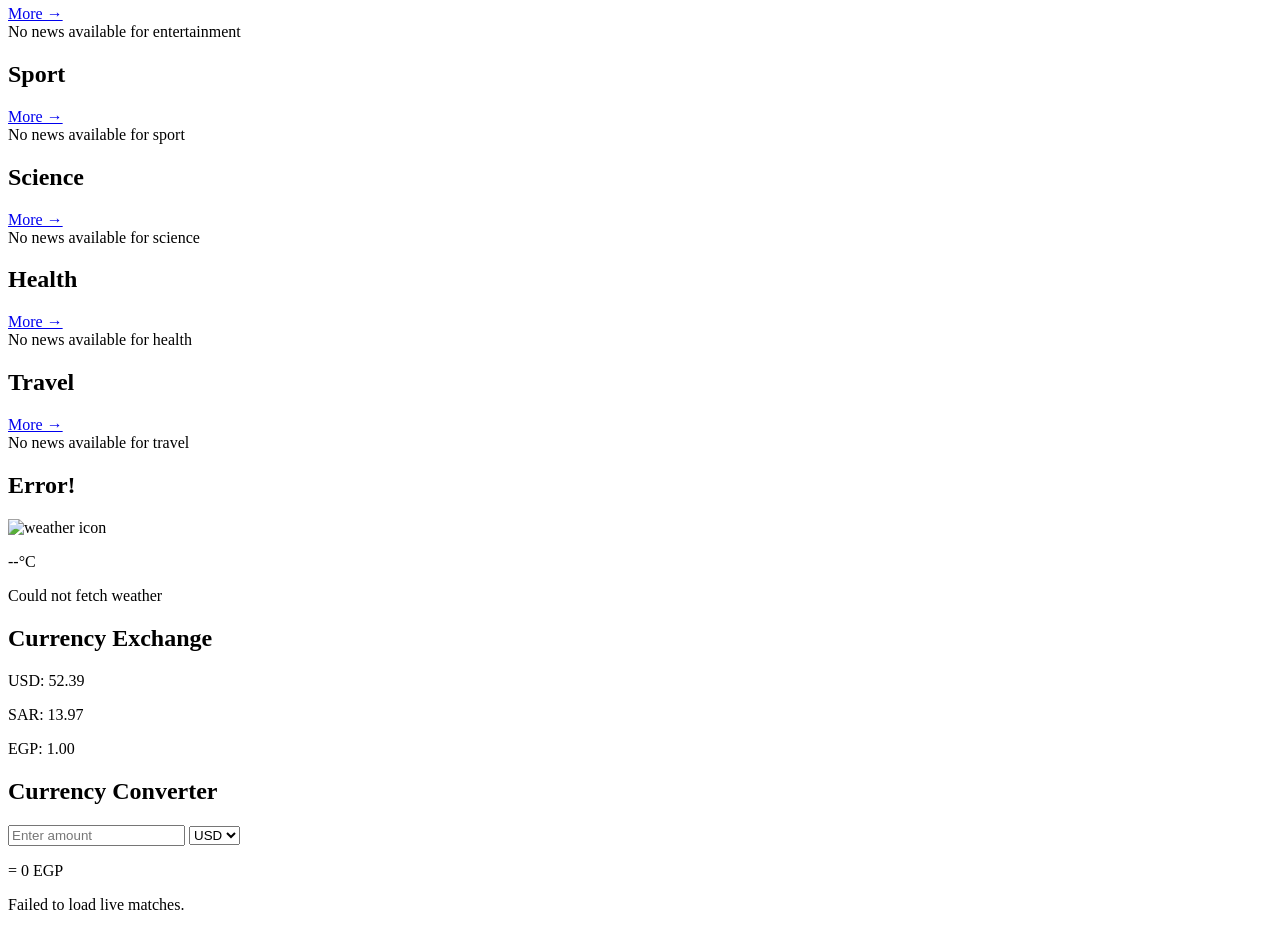
==== commit 015e86de: "add staticties page , solve the live" ====
--- a/index.html
+++ b/index.html
@@ -1,409 +1,527 @@
 <!doctype html>
 <html lang="en">
-
-<head>
-  <meta charset="UTF-8" />
-  <meta name="viewport" content="width=device-width, initial-scale=1.0" />
-  <script src="https://cdn.tailwindcss.com"></script>
-  <link rel="stylesheet" href="https://cdnjs.cloudflare.com/ajax/libs/font-awesome/7.0.1/css/all.min.css"
-    integrity="sha512-2SwdPD6INVrV/lHTZbO2nodKhrnDdJK9/kg2XD1r9uGqPo1cUbujc+IYdlYdEErWNu69gVcYgdxlmVmzTWnetw=="
-    crossorigin="anonymous" referrerpolicy="no-referrer" />
-  <link rel="icon" type="image/x-icon" href="./img/news.png" />
-  <link rel="stylesheet" href="./style.css" />
-  <title>News Site</title>
-</head>
-
-<body class="relative bg-gray-100">
-  <!-- Navbar -->
-  <nav class="bg-gray-900 text-white relative">
-    <div class="max-w-6xl mx-auto flex justify-between items-center p-4">
-      <!-- Logo -->
-      <div class="flex items-center gap-2">
-        <img src="./img/news.png" alt="logo news site" class="w-10 h-10" />
-        <h1 class="font-bold text-lg cursor-pointer">
-          <a href="./index.html">News Site</a>
-        </h1>
+  <head>
+    <meta charset="UTF-8" />
+    <meta name="viewport" content="width=device-width, initial-scale=1.0" />
+    <script src="https://cdn.tailwindcss.com"></script>
+    <link
+      rel="stylesheet"
+      href="https://cdnjs.cloudflare.com/ajax/libs/font-awesome/7.0.1/css/all.min.css"
+      integrity="sha512-2SwdPD6INVrV/lHTZbO2nodKhrnDdJK9/kg2XD1r9uGqPo1cUbujc+IYdlYdEErWNu69gVcYgdxlmVmzTWnetw=="
+      crossorigin="anonymous"
+      referrerpolicy="no-referrer"
+    />
+    <link rel="icon" type="image/x-icon" href="./img/news.png" />
+    <link rel="stylesheet" href="style.css" />
+    <title>News Site</title>
+  </head>
+
+  <body class="relative bg-gray-100">
+    <!-- Navbar -->
+    <nav class="bg-gray-900 text-white relative">
+      <div class="max-w-6xl mx-auto flex justify-between items-center p-4">
+        <!-- Logo -->
+        <div class="flex items-center gap-2">
+          <img src="./img/news.png" alt="logo news site" class="w-10 h-10" />
+          <h1 class="font-bold text-lg cursor-pointer">
+            <a href="./index.html">News Site</a>
+          </h1>
+        </div>
+
+        <!-- Desktop Menu -->
+        <ul class="hidden md:flex gap-6">
+          <li
+            class="p-2 font-bold cursor-pointer border border-transparent hover:border-blue-500 hover:bg-blue-400 hover:rounded-lg"
+          >
+            <a href="./index.html">Home</a>
+          </li>
+          <li
+            class="p-2 font-bold cursor-pointer border border-transparent hover:border-blue-500 hover:bg-blue-400 hover:rounded-lg"
+          >
+            <a href="./Html/News.html">News</a>
+          </li>
+          <li
+            class="p-2 font-bold cursor-pointer border border-transparent hover:border-blue-500 hover:bg-blue-400 hover:rounded-lg"
+          >
+            <a href="./Html/Matches.html">Matches</a>
+          </li>
+          <li
+            class="p-2 font-bold cursor-pointer border border-transparent hover:border-blue-500 hover:bg-blue-400 hover:rounded-lg"
+          >
+            <a href="./Html/Statistics.html">Statistics</a>
+          </li>
+          <li
+            class="p-2 font-bold cursor-pointer border border-transparent hover:border-blue-500 hover:bg-blue-400 hover:rounded-lg"
+          >
+            <a href="./Html/Table.html">Table</a>
+          </li>
+          <li
+            class="p-2 font-bold cursor-pointer border border-transparent hover:border-blue-500 hover:bg-blue-400 hover:rounded-lg"
+          >
+            <a href="#LiveServer">
+              <i
+                id="liveIndicator"
+                class="fa-solid fa-circle text-xs text-gray-500"
+              ></i>
+              Live
+            </a>
+          </li>
+        </ul>
+
+        <!-- Right Icons -->
+        <div class="flex gap-4 items-center">
+          <!-- Menu Bar for Mobile -->
+          <i
+            class="fa-solid fa-bars cursor-pointer md:hidden text-xl"
+            id="menuBtn"
+          ></i>
+        </div>
       </div>
 
-      <!-- Desktop Menu -->
-      <ul class="hidden md:flex gap-6">
-        <li
-          class="p-2 font-bold cursor-pointer border border-transparent hover:border-blue-500 hover:bg-blue-400 hover:rounded-lg">
-          <a href="./index.html">Home</a>
-        </li>
-        <li
-          class="p-2 font-bold cursor-pointer border border-transparent hover:border-blue-500 hover:bg-blue-400 hover:rounded-lg">
-          <a href="./Html/News.html">News</a>
-        </li>
-        <li
-          class="p-2 font-bold cursor-pointer border border-transparent hover:border-blue-500 hover:bg-blue-400 hover:rounded-lg">
-          <a href="#">Matches</a>
-        </li>
-        <li
-          class="p-2 font-bold cursor-pointer border border-transparent hover:border-blue-500 hover:bg-blue-400 hover:rounded-lg">
-          <a href="#">Statices</a>
-        </li>
-        <li
-          class="p-2 font-bold cursor-pointer border border-transparent hover:border-blue-500 hover:bg-blue-400 hover:rounded-lg">
-          <a href="#">Table</a>
-        </li>
-        <li
-          class="p-2 font-bold cursor-pointer border border-transparent hover:border-blue-500 hover:bg-blue-400 hover:rounded-lg">
-          <a href="#LiveServer"><i class="fa-solid fa-circle text-xs text-red-600 animate-blink-scale"></i>
-            Live</a>
-        </li>
-      </ul>
-
-      <!-- Right Icons -->
-      <div class="flex gap-4 items-center">
-        <!-- Menu Bar for Mobile -->
-        <i class="fa-solid fa-bars cursor-pointer md:hidden text-xl" id="menuBtn"></i>
+      <!-- Mobile Menu -->
+      <div class="hidden md:hidden bg-gray-900" id="mobileMenu">
+        <ul class="flex flex-col p-4 gap-3">
+          <li
+            class="p-2 font-bold cursor-pointer border border-transparent hover:border-blue-500 hover:bg-blue-400 hover:rounded-lg"
+          >
+            <a href="./index.html">Home</a>
+          </li>
+          <li
+            class="p-2 font-bold cursor-pointer border border-transparent hover:border-blue-500 hover:bg-blue-400 hover:rounded-lg"
+          >
+            <a href="./Html/News.html">News</a>
+          </li>
+          <li
+            class="p-2 font-bold cursor-pointer border border-transparent hover:border-blue-500 hover:bg-blue-400 hover:rounded-lg"
+          >
+            <a href="./Html/Matches.html">Matches</a>
+          </li>
+          <li
+            class="p-2 font-bold cursor-pointer border border-transparent hover:border-blue-500 hover:bg-blue-400 hover:rounded-lg"
+          >
+            <a href="./Html/Statistics.html">Statistics</a>
+          </li>
+          <li
+            class="p-2 font-bold cursor-pointer border border-transparent hover:border-blue-500 hover:bg-blue-400 hover:rounded-lg"
+          >
+            <a href="./Html/Table.html">Table</a>
+          </li>
+          <li
+            class="p-2 font-bold cursor-pointer border border-transparent hover:border-blue-500 hover:bg-blue-400 hover:rounded-lg"
+          >
+            <a href="#LiveServer"
+              ><i
+                class="fa-solid fa-circle text-xs text-red-600 animate-blink-scale"
+              ></i>
+              Live</a
+            >
+          </li>
+        </ul>
+      </div>
+    </nav>
+
+    <div class="mx-auto flex flex-col-reverse md:flex-row gap-4">
+      <!-- Cards red -->
+      <div class="w-full md:w-3/4 bg-gray-100 p-4">
+        <!-- news navbar -->
+        <!-- desktop -->
+        <div class="nav flex items-center justify-between gap-4">
+          <h2 class="font-bold text-black text-3xl">
+            <a href="./Html/News.html?category=all">News</a>
+          </h2>
+
+          <ul
+            class="hidden md:flex gap-3 text-md font-medium mx-auto flex-wrap"
+          >
+            <li
+              class="p-2 font-bold border border-transparent hover:border-blue-500 hover:bg-blue-400 hover:rounded-lg"
+            >
+              <a href="./Html/News.html?category=all">All</a>
+            </li>
+            <li
+              class="p-2 font-bold border border-transparent hover:border-blue-500 hover:bg-blue-400 hover:rounded-lg"
+            >
+              <a href="#world">World</a>
+            </li>
+            <li
+              class="p-2 font-bold border border-transparent hover:border-blue-500 hover:bg-blue-400 hover:rounded-lg"
+            >
+              <a href="#business">Business</a>
+            </li>
+            <li
+              class="p-2 font-bold border border-transparent hover:border-blue-500 hover:bg-blue-400 hover:rounded-lg"
+            >
+              <a href="#technology">Technology</a>
+            </li>
+            <li
+              class="p-2 font-bold border border-transparent hover:border-blue-500 hover:bg-blue-400 hover:rounded-lg"
+            >
+              <a href="#entertainment">Entertainment</a>
+            </li>
+            <li
+              class="p-2 font-bold border border-transparent hover:border-blue-500 hover:bg-blue-400 hover:rounded-lg"
+            >
+              <a href="#sport">Sport</a>
+            </li>
+            <li
+              class="p-2 font-bold border border-transparent hover:border-blue-500 hover:bg-blue-400 hover:rounded-lg"
+            >
+              <a href="#science">Science</a>
+            </li>
+            <li
+              class="p-2 font-bold border border-transparent hover:border-blue-500 hover:bg-blue-400 hover:rounded-lg"
+            >
+              <a href="#health">Health</a>
+            </li>
+
+            <li
+              class="p-2 font-bold border border-transparent hover:border-blue-500 hover:bg-blue-400 hover:rounded-lg"
+            >
+              <a href="#travel">Travel</a>
+            </li>
+          </ul>
+
+          <div class="flex items-center ml-auto md:hidden">
+            <i class="fa-solid fa-bars cursor-pointer text-xl" id="newsBtn"></i>
+          </div>
+        </div>
+        <!-- Mobile Menu -->
+        <div class="hidden md:hidden bg-gray-100" id="newsMenu">
+          <ul class="flex flex-col p-4 gap-3 md:justify-center">
+            <li
+              class="p-2 font-bold border border-transparent hover:border-blue-500 hover:bg-blue-400 hover:rounded-lg"
+            >
+              <a href="./Html/News.html?category=all">All</a>
+            </li>
+            <li
+              class="p-2 font-bold border border-transparent hover:border-blue-500 hover:bg-blue-400 hover:rounded-lg"
+            >
+              <a href="#world">World</a>
+            </li>
+            <li
+              class="p-2 font-bold border border-transparent hover:border-blue-500 hover:bg-blue-400 hover:rounded-lg"
+            >
+              <a href="#business">Business</a>
+            </li>
+            <li
+              class="p-2 font-bold border border-transparent hover:border-blue-500 hover:bg-blue-400 hover:rounded-lg"
+            >
+              <a href="#technology">Technology</a>
+            </li>
+            <li
+              class="p-2 font-bold border border-transparent hover:border-blue-500 hover:bg-blue-400 hover:rounded-lg"
+            >
+              <a href="#entertainment">Entertainment</a>
+            </li>
+            <li
+              class="p-2 font-bold border border-transparent hover:border-blue-500 hover:bg-blue-400 hover:rounded-lg"
+            >
+              <a href="#sport">Sport</a>
+            </li>
+            <li
+              class="p-2 font-bold border border-transparent hover:border-blue-500 hover:bg-blue-400 hover:rounded-lg"
+            >
+              <a href="#science">Science</a>
+            </li>
+            <li
+              class="p-2 font-bold border border-transparent hover:border-blue-500 hover:bg-blue-400 hover:rounded-lg"
+            >
+              <a href="#health">Health</a>
+            </li>
+
+            <li
+              class="p-2 font-bold border border-transparent hover:border-blue-500 hover:bg-blue-400 hover:rounded-lg"
+            >
+              <a href="#travel">Travel</a>
+            </li>
+          </ul>
+        </div>
+
+        <!-- World -->
+        <div class="mt-10" id="world">
+          <div class="flex justify-between items-center mb-6">
+            <h2 class="text-2xl font-bold">World</h2>
+            <a
+              href="./Html/News.html?category=world"
+              class="text-blue-500 font-semibold hover:underline"
+            >
+              More →
+            </a>
+          </div>
+
+          <div class="grid grid-cols-1 lg:grid-cols-3 gap-6">
+            <div id="worldFeatured" class="lg:col-span-2"></div>
+            <div id="worldSide" class="flex flex-col gap-4"></div>
+          </div>
+
+          <div
+            id="worldGrid"
+            class="grid grid-cols-1 md:grid-cols-2 lg:grid-cols-3 gap-6 mt-6"
+          ></div>
+        </div>
+        <!-- Business -->
+        <div class="mt-10" id="business">
+          <div class="flex justify-between items-center mb-6">
+            <h2 class="text-2xl font-bold">Business</h2>
+            <a
+              href="./Html/News.html?category=business"
+              class="text-blue-500 font-semibold hover:underline"
+            >
+              More →
+            </a>
+          </div>
+
+          <div class="grid grid-cols-1 lg:grid-cols-3 gap-6">
+            <div id="businessFeatured" class="lg:col-span-2"></div>
+            <div id="businessSide" class="flex flex-col gap-4"></div>
+          </div>
+
+          <div
+            id="businessGrid"
+            class="grid grid-cols-1 md:grid-cols-2 lg:grid-cols-3 gap-6 mt-6"
+          ></div>
+        </div>
+        <!-- TECHNOLOGY -->
+        <div class="mt-10" id="technology">
+          <div class="flex justify-between items-center mb-6">
+            <h2 class="text-2xl font-bold">Technology</h2>
+            <a
+              href="./Html/News.html?category=technology"
+              class="text-blue-500 font-semibold hover:underline"
+            >
+              More →
+            </a>
+          </div>
+
+          <div class="grid grid-cols-1 lg:grid-cols-3 gap-6">
+            <div id="technologyFeatured" class="lg:col-span-2"></div>
+            <div id="technologySide" class="flex flex-col gap-4"></div>
+          </div>
+
+          <div
+            id="technologyGrid"
+            class="grid grid-cols-1 md:grid-cols-2 lg:grid-cols-3 gap-6 mt-6"
+          ></div>
+        </div>
+        <!-- Entertainment -->
+        <div class="mt-10" id="entertainment">
+          <div class="flex justify-between items-center mb-6">
+            <h2 class="text-2xl font-bold">Entertainment</h2>
+            <a
+              href="./Html/News.html?category=entertainment"
+              class="text-blue-500 font-semibold hover:underline"
+            >
+              More →
+            </a>
+          </div>
+
+          <div class="grid grid-cols-1 lg:grid-cols-3 gap-6">
+            <div id="entertainmentFeatured" class="lg:col-span-2"></div>
+            <div id="entertainmentSide" class="flex flex-col gap-4"></div>
+          </div>
+
+          <div
+            id="entertainmentGrid"
+            class="grid grid-cols-1 md:grid-cols-2 lg:grid-cols-3 gap-6 mt-6"
+          ></div>
+        </div>
+        <!-- SPORT -->
+        <div class="mt-10" id="sport">
+          <!-- title -->
+          <div class="flex justify-between items-center mb-6">
+            <h2 class="text-2xl font-bold">Sport</h2>
+
+            <a
+              href="./Html/News.html?category=sport"
+              class="text-blue-500 font-semibold hover:underline"
+            >
+              More →
+            </a>
+          </div>
+
+          <!-- news layout -->
+          <div class="grid grid-cols-1 lg:grid-cols-3 gap-6">
+            <!-- Featured News -->
+            <div id="featuredNews" class="lg:col-span-2"></div>
+
+            <!-- Side News -->
+            <div id="sideNews" class="flex flex-col gap-4"></div>
+          </div>
+
+          <!-- Bottom News -->
+          <div
+            id="gridNews"
+            class="grid grid-cols-1 md:grid-cols-2 lg:grid-cols-3 gap-6 mt-6"
+          ></div>
+        </div>
+
+        <!-- science -->
+        <div class="mt-10" id="science">
+          <div class="flex justify-between items-center mb-6">
+            <h2 class="text-2xl font-bold">Science</h2>
+            <a
+              href="./Html/News.html?category=science"
+              class="text-blue-500 font-semibold hover:underline"
+            >
+              More →
+            </a>
+          </div>
+
+          <div class="grid grid-cols-1 lg:grid-cols-3 gap-6">
+            <div id="scienceFeatured" class="lg:col-span-2"></div>
+            <div id="scienceSide" class="flex flex-col gap-4"></div>
+          </div>
+
+          <div
+            id="scienceGrid"
+            class="grid grid-cols-1 md:grid-cols-2 lg:grid-cols-3 gap-6 mt-6"
+          ></div>
+        </div>
+        <!-- health -->
+        <div class="mt-10" id="health">
+          <div class="flex justify-between items-center mb-6">
+            <h2 class="text-2xl font-bold">Health</h2>
+            <a
+              href="./Html/News.html?category=health"
+              class="text-blue-500 font-semibold hover:underline"
+            >
+              More →
+            </a>
+          </div>
+
+          <div class="grid grid-cols-1 lg:grid-cols-3 gap-6">
+            <div id="healthFeatured" class="lg:col-span-2"></div>
+            <div id="healthSide" class="flex flex-col gap-4"></div>
+          </div>
+
+          <div
+            id="healthGrid"
+            class="grid grid-cols-1 md:grid-cols-2 lg:grid-cols-3 gap-6 mt-6"
+          ></div>
+        </div>
+
+        <!-- Travel -->
+        <div class="mt-10" id="travel">
+          <div class="flex justify-between items-center mb-6">
+            <h2 class="text-2xl font-bold">Travel</h2>
+            <a
+              href="./Html/News.html?category=travel"
+              class="text-blue-500 font-semibold hover:underline"
+            >
+              More →
+            </a>
+          </div>
+
+          <div class="grid grid-cols-1 lg:grid-cols-3 gap-6">
+            <div id="travelFeatured" class="lg:col-span-2"></div>
+            <div id="travelSide" class="flex flex-col gap-4"></div>
+          </div>
+
+          <div
+            id="travelGrid"
+            class="grid grid-cols-1 md:grid-cols-2 lg:grid-cols-3 gap-6 mt-6"
+          ></div>
+        </div>
+      </div>
+
+      <!-- Cards blue -->
+      <div class="w-full md:w-1/4 bg-gray-100 p-4">
+        <div
+          id="cardsContainer"
+          class="flex flex-col md:flex-col gap-4 overflow-x-visible md:overflow-x-auto overflow-y-visible md:overflow-y-hidden whitespace-normal md:whitespace-nowrap scrollbar-hide"
+        >
+          <!-- Weather card-->
+          <div
+            class="card min-w-[180px] h-50 bg-white rounded-xl shadow-lg flex flex-col justify-between p-4 overflow-hidden"
+          >
+            <!-- Header: City & Time -->
+            <div class="flex flex-row justify-between items-center w-full">
+              <h2 id="city" class="text-lg font-semibold truncate"></h2>
+              <p id="time" class="text-md truncate"></p>
+            </div>
+
+            <!-- Weather Icon -->
+            <div class="flex items-center justify-center my-2">
+              <img
+                id="weatherIcon"
+                class="w-16 h-16"
+                src=""
+                alt="weather icon"
+              />
+            </div>
+
+            <!-- Weather Description & Temp -->
+            <div class="flex flex-col items-center">
+              <p id="temp" class="text-3xl font-bold mt-2"></p>
+              <p id="weatherDesc" class="text-sm mt-1 capitalize truncate"></p>
+            </div>
+
+            <!-- Footer: AQI & Temp Range -->
+            <div class="flex justify-between text-xs mt-2 w-full">
+              <p id="aqi" class="truncate"></p>
+              <p id="tempRange" class="truncate"></p>
+            </div>
+          </div>
+
+          <!-- Card 2: Dollar & SAR -->
+          <div
+            class="card min-w-[240px] h-auto bg-white rounded-xl shadow-lg flex flex-col p-4 gap-4"
+          >
+            <h2 class="font-semibold text-lg">Currency Exchange</h2>
+
+            <!-- Current Rates -->
+            <div class="flex justify-center text-md gap-4">
+              <p>USD: <span id="usdRate">-</span></p>
+              <p>SAR: <span id="sarRate">-</span></p>
+              <p>EGP: <span id="egpRate">-</span></p>
+            </div>
+
+            <!-- Currency Converter Card -->
+            <div
+              class="max-w-sm mx-auto bg-white shadow-lg rounded-2xl p-6 border border-gray-200"
+            >
+              <h2 class="text-xl font-semibold text-gray-800 mb-4 text-center">
+                Currency Converter
+              </h2>
+
+              <div class="flex flex-col gap-4">
+                <!-- Input Amount -->
+                <input
+                  type="number"
+                  id="amountInput"
+                  placeholder="Enter amount"
+                  class="w-full px-4 py-2 border border-gray-300 rounded-lg focus:outline-none focus:ring-2 focus:ring-blue-400 focus:border-blue-400 text-gray-700 font-medium"
+                />
+
+                <!-- Currency Select -->
+                <select
+                  id="currencySelect"
+                  class="w-full px-4 py-2 border border-gray-300 rounded-lg focus:outline-none focus:ring-2 focus:ring-blue-400 focus:border-blue-400 text-gray-700 font-medium"
+                >
+                  <option value="USD">USD</option>
+                  <option value="SAR">SAR</option>
+                </select>
+
+                <!-- Converted Result -->
+                <p class="text-gray-800 font-semibold text-lg text-center">
+                  =
+                  <span id="convertedAmount" class="text-blue-600">0</span> EGP
+                </p>
+              </div>
+            </div>
+          </div>
+
+          <!-- <div class="card min-w-[180px] h-48 bg-white rounded-xl shadow-lg flex items-center justify-center p-4"> -->
+          <div id="LiveServer">
+            <div id="liveMatchesContainer" class="flex gap-4 flex-wrap">
+              <!-- cards 3:  live -->
+            </div>
+          </div>
+          <!-- </div> -->
+        </div>
       </div>
     </div>
 
-    <!-- Mobile Menu -->
-    <div class="hidden md:hidden bg-gray-900" id="mobileMenu">
-      <ul class="flex flex-col p-4 gap-3">
-        <li
-          class="p-2 font-bold cursor-pointer border border-transparent hover:border-blue-500 hover:bg-blue-400 hover:rounded-lg">
-          <a href="./index.html">Home</a>
-        </li>
-        <li
-          class="p-2 font-bold cursor-pointer border border-transparent hover:border-blue-500 hover:bg-blue-400 hover:rounded-lg">
-          <a href="./Html/News.html">News</a>
-        </li>
-        <li
-          class="p-2 font-bold cursor-pointer border border-transparent hover:border-blue-500 hover:bg-blue-400 hover:rounded-lg">
-          <a href="#">Matches</a>
-        </li>
-        <li
-          class="p-2 font-bold cursor-pointer border border-transparent hover:border-blue-500 hover:bg-blue-400 hover:rounded-lg">
-          <a href="#">Statices</a>
-        </li>
-        <li
-          class="p-2 font-bold cursor-pointer border border-transparent hover:border-blue-500 hover:bg-blue-400 hover:rounded-lg">
-          <a href="#">Table</a>
-        </li>
-        <li
-          class="p-2 font-bold cursor-pointer border border-transparent hover:border-blue-500 hover:bg-blue-400 hover:rounded-lg">
-          <a href="#LiveServer"><i class="fa-solid fa-circle text-xs text-red-600 animate-blink-scale"></i>
-            Live</a>
-        </li>
-      </ul>
-    </div>
-  </nav>
-
-
-
-  <div class=" mx-auto flex flex-col-reverse md:flex-row gap-4">
-    <!-- Cards red -->
-    <div class="w-full md:w-3/4 bg-gray-100 p-4">
-      <!-- news navbar -->
-      <!-- desktop -->
-      <div class="nav flex items-center justify-between gap-4">
-        <h2 class="font-bold text-black text-3xl">
-          <a href="./Html/News.html?category=all">News</a>
-        </h2>
-
-        <ul class="hidden md:flex gap-3 text-md font-medium mx-auto flex-wrap">
-          <li class="p-2 font-bold border border-transparent hover:border-blue-500 hover:bg-blue-400 hover:rounded-lg">
-            <a href="./Html/News.html?category=all">All</a>
-          </li>
-          <li class="p-2 font-bold border border-transparent hover:border-blue-500 hover:bg-blue-400 hover:rounded-lg">
-            <a href="#world">World</a>
-          </li>
-          <li class="p-2 font-bold border border-transparent hover:border-blue-500 hover:bg-blue-400 hover:rounded-lg">
-            <a href="#business">Business</a>
-          </li>
-          <li class="p-2 font-bold border border-transparent hover:border-blue-500 hover:bg-blue-400 hover:rounded-lg">
-            <a href="#technology">Technology</a>
-          </li>
-          <li class="p-2 font-bold border border-transparent hover:border-blue-500 hover:bg-blue-400 hover:rounded-lg">
-            <a href="#entertainment">Entertainment</a>
-          </li>
-          <li class="p-2 font-bold border border-transparent hover:border-blue-500 hover:bg-blue-400 hover:rounded-lg">
-            <a href="#sport">Sport</a>
-          </li>
-          <li class="p-2 font-bold border border-transparent hover:border-blue-500 hover:bg-blue-400 hover:rounded-lg">
-            <a href="#science">Science</a>
-          </li>
-          <li class="p-2 font-bold border border-transparent hover:border-blue-500 hover:bg-blue-400 hover:rounded-lg">
-            <a href="#health">Health</a>
-          </li>
-
-          <li class="p-2 font-bold border border-transparent hover:border-blue-500 hover:bg-blue-400 hover:rounded-lg">
-            <a href="#travel">Travel</a>
-          </li>
-        </ul>
-
-        <div class="flex items-center ml-auto md:hidden">
-          <i class="fa-solid fa-bars cursor-pointer text-xl" id="newsBtn"></i>
-        </div>
-      </div>
-      <!-- Mobile Menu -->
-      <div class="hidden md:hidden bg-gray-100" id="newsMenu">
-        <ul class="flex flex-col p-4 gap-3 md:justify-center">
-          <li class="p-2 font-bold border border-transparent hover:border-blue-500 hover:bg-blue-400 hover:rounded-lg">
-            <a href="./Html/News.html?category=all">All</a>
-          </li>
-          <li class="p-2 font-bold border border-transparent hover:border-blue-500 hover:bg-blue-400 hover:rounded-lg">
-            <a href="#world">World</a>
-          </li>
-          <li class="p-2 font-bold border border-transparent hover:border-blue-500 hover:bg-blue-400 hover:rounded-lg">
-            <a href="#business">Business</a>
-          </li>
-          <li class="p-2 font-bold border border-transparent hover:border-blue-500 hover:bg-blue-400 hover:rounded-lg">
-            <a href="#technology">Technology</a>
-          </li>
-          <li class="p-2 font-bold border border-transparent hover:border-blue-500 hover:bg-blue-400 hover:rounded-lg">
-            <a href="#entertainment">Entertainment</a>
-          </li>
-          <li class="p-2 font-bold border border-transparent hover:border-blue-500 hover:bg-blue-400 hover:rounded-lg">
-            <a href="#sport">Sport</a>
-          </li>
-          <li class="p-2 font-bold border border-transparent hover:border-blue-500 hover:bg-blue-400 hover:rounded-lg">
-            <a href="#science">Science</a>
-          </li>
-          <li class="p-2 font-bold border border-transparent hover:border-blue-500 hover:bg-blue-400 hover:rounded-lg">
-            <a href="#health">Health</a>
-          </li>
-
-          <li class="p-2 font-bold border border-transparent hover:border-blue-500 hover:bg-blue-400 hover:rounded-lg">
-            <a href="#travel">Travel</a>
-          </li>
-        </ul>
-      </div>
-
-
-      <!-- World -->
-      <div class="mt-10" id="world">
-        <div class="flex justify-between items-center mb-6">
-          <h2 class="text-2xl font-bold">World</h2>
-          <a href="./Html/News.html?category=world" class="text-blue-500 font-semibold hover:underline">
-            More →
-          </a>
-        </div>
-
-        <div class="grid grid-cols-1 lg:grid-cols-3 gap-6">
-          <div id="worldFeatured" class="lg:col-span-2"></div>
-          <div id="worldSide" class="flex flex-col gap-4"></div>
-        </div>
-
-        <div id="worldGrid" class="grid grid-cols-1 md:grid-cols-2 lg:grid-cols-3 gap-6 mt-6"></div>
-      </div>
-      <!-- Business -->
-      <div class="mt-10" id="business">
-        <div class="flex justify-between items-center mb-6">
-          <h2 class="text-2xl font-bold">Business</h2>
-          <a href="./Html/News.html?category=business" class="text-blue-500 font-semibold hover:underline">
-            More →
-          </a>
-        </div>
-
-        <div class="grid grid-cols-1 lg:grid-cols-3 gap-6">
-          <div id="businessFeatured" class="lg:col-span-2"></div>
-          <div id="businessSide" class="flex flex-col gap-4"></div>
-        </div>
-
-        <div id="businessGrid" class="grid grid-cols-1 md:grid-cols-2 lg:grid-cols-3 gap-6 mt-6"></div>
-      </div>
-      <!-- TECHNOLOGY -->
-      <div class="mt-10" id="technology">
-        <div class="flex justify-between items-center mb-6">
-          <h2 class="text-2xl font-bold">Technology</h2>
-          <a href="./Html/News.html?category=technology" class="text-blue-500 font-semibold hover:underline">
-            More →
-          </a>
-        </div>
-
-        <div class="grid grid-cols-1 lg:grid-cols-3 gap-6">
-          <div id="technologyFeatured" class="lg:col-span-2"></div>
-          <div id="technologySide" class="flex flex-col gap-4"></div>
-        </div>
-
-        <div id="technologyGrid" class="grid grid-cols-1 md:grid-cols-2 lg:grid-cols-3 gap-6 mt-6"></div>
-      </div>
-      <!-- Entertainment -->
-      <div class="mt-10" id="entertainment">
-        <div class="flex justify-between items-center mb-6">
-          <h2 class="text-2xl font-bold">Entertainment</h2>
-          <a href="./Html/News.html?category=entertainment" class="text-blue-500 font-semibold hover:underline">
-            More →
-          </a>
-        </div>
-
-        <div class="grid grid-cols-1 lg:grid-cols-3 gap-6">
-          <div id="entertainmentFeatured" class="lg:col-span-2"></div>
-          <div id="entertainmentSide" class="flex flex-col gap-4"></div>
-        </div>
-
-        <div id="entertainmentGrid" class="grid grid-cols-1 md:grid-cols-2 lg:grid-cols-3 gap-6 mt-6"></div>
-      </div>
-      <!-- SPORT -->
-      <div class="mt-10" id="sport">
-
-        <!-- title -->
-        <div class="flex justify-between items-center mb-6">
-          <h2 class="text-2xl font-bold">Sport</h2>
-
-          <a href="./Html/News.html?category=sport" class="text-blue-500 font-semibold hover:underline">
-            More →
-          </a>
-        </div>
-
-        <!-- news layout -->
-        <div class="grid grid-cols-1 lg:grid-cols-3 gap-6">
-
-          <!-- Featured News -->
-          <div id="featuredNews" class="lg:col-span-2"></div>
-
-          <!-- Side News -->
-          <div id="sideNews" class="flex flex-col gap-4"></div>
-
-        </div>
-
-        <!-- Bottom News -->
-        <div id="gridNews" class="grid grid-cols-1 md:grid-cols-2 lg:grid-cols-3 gap-6 mt-6">
-        </div>
-
-      </div>
-
-
-      <!-- science -->
-      <div class="mt-10" id="science">
-        <div class="flex justify-between items-center mb-6">
-          <h2 class="text-2xl font-bold">Science</h2>
-          <a href="./Html/News.html?category=science" class="text-blue-500 font-semibold hover:underline">
-            More →
-          </a>
-        </div>
-
-        <div class="grid grid-cols-1 lg:grid-cols-3 gap-6">
-          <div id="scienceFeatured" class="lg:col-span-2"></div>
-          <div id="scienceSide" class="flex flex-col gap-4"></div>
-        </div>
-
-        <div id="scienceGrid" class="grid grid-cols-1 md:grid-cols-2 lg:grid-cols-3 gap-6 mt-6"></div>
-      </div>
-      <!-- health -->
-      <div class="mt-10" id="health">
-        <div class="flex justify-between items-center mb-6">
-          <h2 class="text-2xl font-bold">Health</h2>
-          <a href="./Html/News.html?category=health" class="text-blue-500 font-semibold hover:underline">
-            More →
-          </a>
-        </div>
-
-        <div class="grid grid-cols-1 lg:grid-cols-3 gap-6">
-          <div id="healthFeatured" class="lg:col-span-2"></div>
-          <div id="healthSide" class="flex flex-col gap-4"></div>
-        </div>
-
-        <div id="healthGrid" class="grid grid-cols-1 md:grid-cols-2 lg:grid-cols-3 gap-6 mt-6"></div>
-      </div>
-
-
-
-      <!-- Travel -->
-      <div class="mt-10" id="travel">
-        <div class="flex justify-between items-center mb-6">
-          <h2 class="text-2xl font-bold">Travel</h2>
-          <a href="./Html/News.html?category=travel" class="text-blue-500 font-semibold hover:underline">
-            More →
-          </a>
-        </div>
-
-        <div class="grid grid-cols-1 lg:grid-cols-3 gap-6">
-          <div id="travelFeatured" class="lg:col-span-2"></div>
-          <div id="travelSide" class="flex flex-col gap-4"></div>
-        </div>
-
-        <div id="travelGrid" class="grid grid-cols-1 md:grid-cols-2 lg:grid-cols-3 gap-6 mt-6"></div>
-      </div>
-    </div>
-
-    <!-- Cards blue -->
-    <div class="w-full md:w-1/4 bg-gray-100 p-4">
-      <div id="cardsContainer"
-        class="flex flex-col md:flex-col gap-4 overflow-x-visible md:overflow-x-auto overflow-y-visible md:overflow-y-hidden whitespace-normal md:whitespace-nowrap scrollbar-hide">
-        <!-- Weather card-->
-        <div
-          class="card min-w-[180px] h-50 bg-white  rounded-xl shadow-lg flex flex-col justify-between p-4  overflow-hidden">
-          <!-- Header: City & Time -->
-          <div class="flex flex-row justify-between items-center w-full">
-            <h2 id="city" class="text-lg font-semibold truncate"></h2>
-            <p id="time" class="text-md truncate"></p>
-          </div>
-
-          <!-- Weather Icon -->
-          <div class="flex items-center justify-center my-2">
-            <img id="weatherIcon" class="w-16 h-16" src="" alt="weather icon" />
-          </div>
-
-          <!-- Weather Description & Temp -->
-          <div class="flex flex-col items-center">
-            <p id="temp" class="text-3xl font-bold mt-2"></p>
-            <p id="weatherDesc" class="text-sm mt-1 capitalize truncate">
-
-            </p>
-          </div>
-
-          <!-- Footer: AQI & Temp Range -->
-          <div class="flex justify-between text-xs mt-2 w-full">
-            <p id="aqi" class="truncate"></p>
-            <p id="tempRange" class="truncate"></p>
-          </div>
-        </div>
-
-        <!-- Card 2: Dollar & SAR -->
-        <div class="card min-w-[240px] h-auto bg-white rounded-xl shadow-lg flex flex-col p-4 gap-4">
-          <h2 class="font-semibold text-lg">Currency Exchange</h2>
-
-          <!-- Current Rates -->
-          <div class="flex justify-center text-md gap-4">
-            <p>USD: <span id="usdRate">-</span></p>
-            <p>SAR: <span id="sarRate">-</span></p>
-            <p>EGP: <span id="egpRate">-</span></p>
-          </div>
-
-          <!-- Currency Converter Card -->
-          <div class="max-w-sm mx-auto bg-white shadow-lg rounded-2xl p-6 border border-gray-200">
-            <h2 class="text-xl font-semibold text-gray-800 mb-4 text-center">Currency Converter</h2>
-
-            <div class="flex flex-col gap-4">
-              <!-- Input Amount -->
-              <input type="number" id="amountInput" placeholder="Enter amount"
-                class="w-full px-4 py-2 border border-gray-300 rounded-lg focus:outline-none focus:ring-2 focus:ring-blue-400 focus:border-blue-400 text-gray-700 font-medium">
-
-              <!-- Currency Select -->
-              <select id="currencySelect"
-                class="w-full px-4 py-2 border border-gray-300 rounded-lg focus:outline-none focus:ring-2 focus:ring-blue-400 focus:border-blue-400 text-gray-700 font-medium">
-                <option value="USD">USD</option>
-                <option value="SAR">SAR</option>
-              </select>
-
-              <!-- Converted Result -->
-              <p class="text-gray-800 font-semibold text-lg text-center">
-                = <span id="convertedAmount" class="text-blue-600">0</span> EGP
-              </p>
-            </div>
-          </div>
-        </div>
-
-
-
-        <!-- <div class="card min-w-[180px] h-48 bg-white rounded-xl shadow-lg flex items-center justify-center p-4"> -->
-        <div id="LiveServer">
-          <div id="liveMatchesContainer" class="flex gap-4 flex-wrap">
-            <!-- cards 3:  live -->
-          </div>
-        </div>
-        <!-- </div> -->
-      </div>
-    </div>
-  </div>
-
-  <script type="module" src="./script.js"></script>
-</body>
-
-</html>+    <script type="module" src="./script.js"></script>
+  </body>
+</html>
